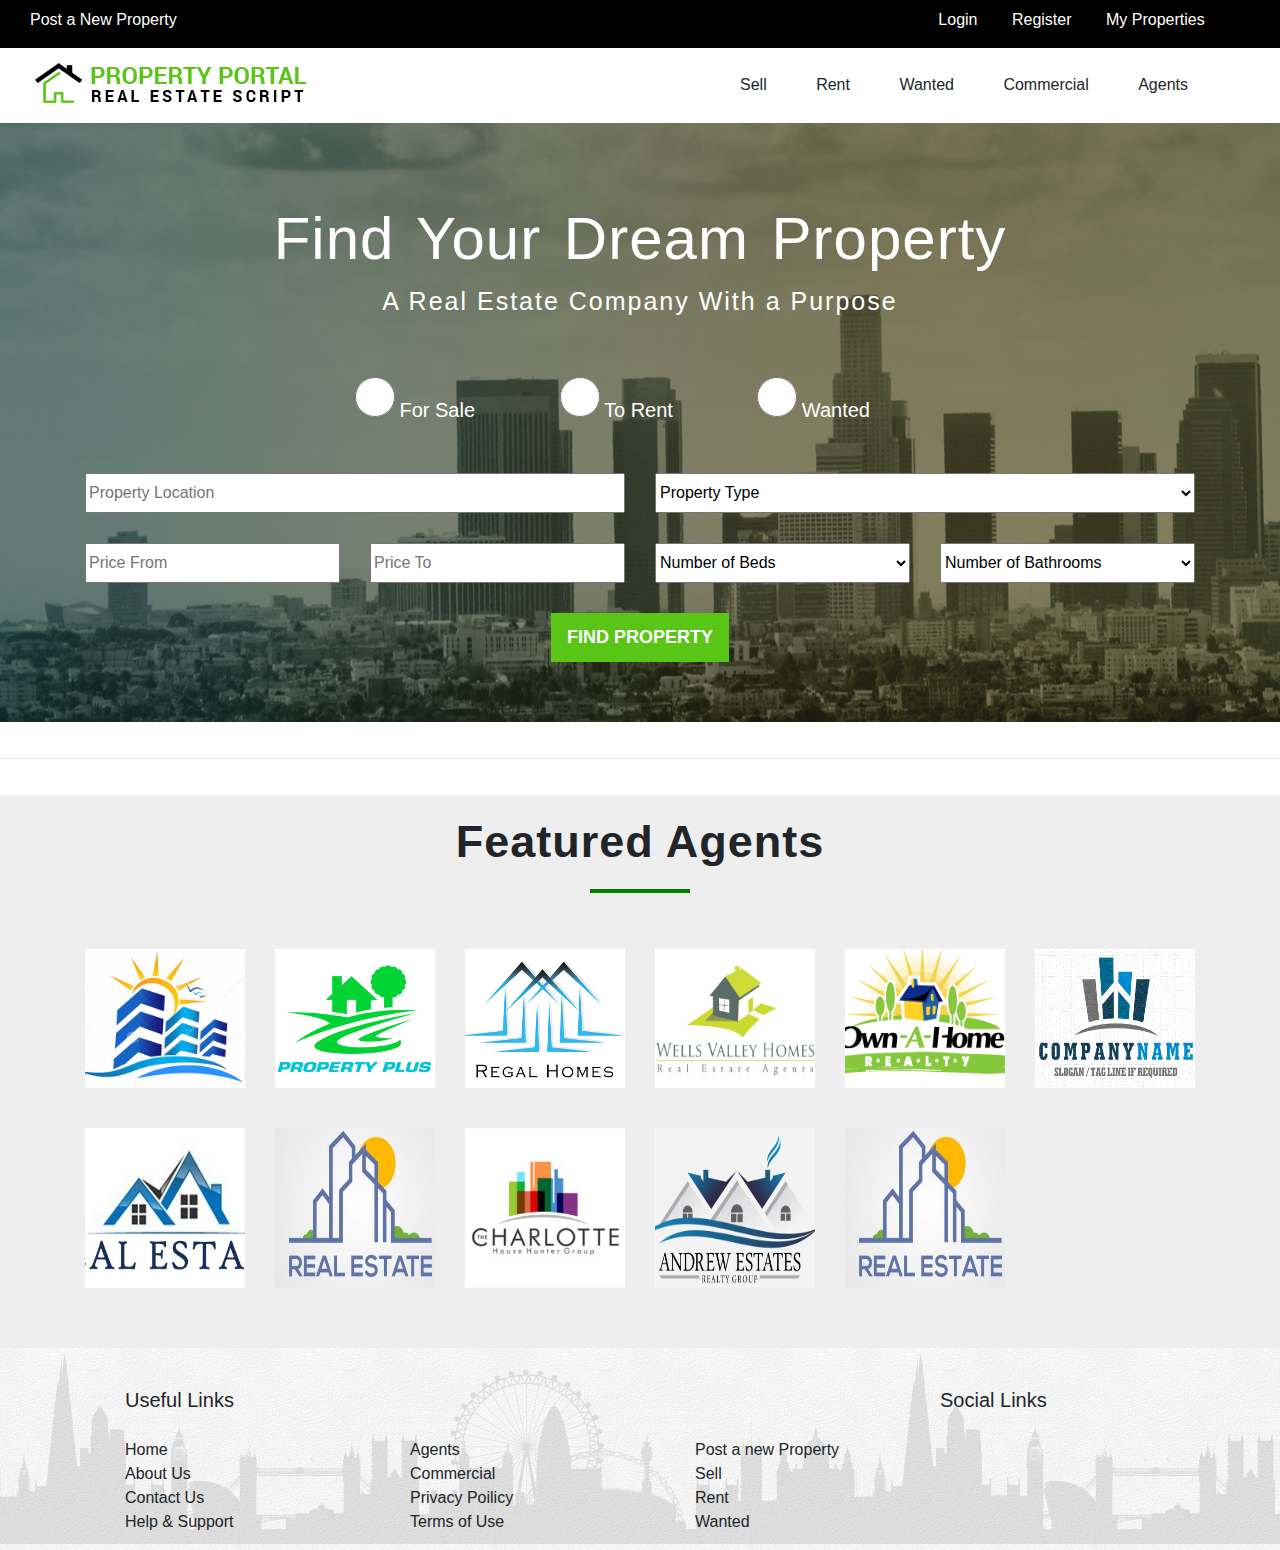
==== index.html @ 558ce14a "Desigining Home Page" ====
<!DOCTYPE html>
<html lang="en">

<head>
    <meta charset="UTF-8">
    <meta http-equiv="X-UA-Compatible" content="IE=edge">
    <meta name="viewport" content="width=device-width, initial-scale=1.0">
    <link rel="stylesheet" href="bootstrap-4.0.0\bootstrap-4.0.0\dist\css\bootstrap.min.css">
    <link rel="stylesheet" href="style.css">
    <title>Property Portal</title>
</head>

<body>
    <!-- Header & Main Links-->
    <div class="container-fluid" id="MainLink">
        <div class="row" id="MainLinks">
            <div class="col-8" id="head">
                <a href="#" class="postlink">Post a New Property</a>
            </div>
            <div class="col-4" id="head">
                <ul>
                    <li class="firstlist">Login</li>
                    <li class="firstlist">Register</li>
                    <li class="firstlist">My Properties</li>
                </ul>
            </div>
        </div>
        <div class="row" style="margin-bottom:10px;">
            <div class="col-6" style="padding-top: 15px;">
                <img id="logo" src="images/logo.png" alt="">
            </div>
            <div class="col-6" style="padding-top: 25px;">
                <ul>
                    <li class="secondList">Sell</li>
                    <li class="secondList">Rent</li>
                    <li class="secondList">Wanted</li>
                    <li class="secondList">Commercial</li>
                    <li class="secondList">Agents</li>
                </ul>
            </div>
        </div>
    </div>
    <!-- BackGround Image and Forms -->
    <div class="container-fluid" style="background:url(images/search-bg.jpg)">
        <div class="container">
            <div class="row">
                <div class="col-12">
                    <h3 id="mainHeading">Find Your Dream Property</h3>
                    <p id ="tagline">A Real Estate Company With a Purpose</p>
                </div>
            </div>
            <div class="row" style="margin-top: 40px;">
                <div class="col-2"></div>
                <div class="col-8">
                    <form action="">
                        <label>
                            <input class="radio" type="radio" value="For Sale" name="Property">
                            <span class="aboutRadio">For Sale</span>
                        </label>
                        <label>
                            <input class="radio" type="radio" value="To Rent" name="Property">
                            <span class="aboutRadio">To Rent</span>
                        </label>
                        <label>
                            <input class="radio" type="radio" value="Wanted" name="Property">
                            <span class="aboutRadio">Wanted</span>
                        </label>
                    </form>
                </div>
                <div class="col-2"></div>
            </div>
            <div class="row" style="margin-top: 40px; padding-bottom: 30px;">
                <div class="col-6">
                    <input class="first" type="text" placeholder="Property Location">
                </div>
                <div class="col-6">
                   <select class="first" name="property Type" placeholder="Propeerty Type">
                       <option value="House">Property Type</option>
                       <option value="House">Flats</option>
                       <option value="House">Farm House</option>
                       <option value="House">Residential Plots</option>
                       <option value="House">Commercial Plots</option>
                       <option value="House">Shops</option>

                   </select>
                </div>
            </div>
            <div class="row">
                <div class="col-3">
                    <input class="second"  type="text" placeholder="Price From">
                </div>
                <div class="col-3">
                    <input class="second"  type="text" placeholder="Price To">
                </div>
                <div class="col-3">
                    <select class="second" name="form">
                        <option value="0">Number of Beds</option>
                        <option value="1">1</option>
                        <option value="2">2</option>
                        <option value="3">3</option>
                        <option value="4">4</option>
                    </select>   
                </div>
                <div class="col-3">
                    <select class="second" name="form">
                        <option value="0">Number of Bathrooms</option>
                        <option value="1">1</option>
                        <option value="2">2</option>
                        <option value="3">3</option>
                        <option value="4">4</option>
                    </select> 
                </div>
            </div>
            <div class="row" style="margin-top:30px; padding-bottom: 60px;">
                <div class="col-12" style="text-align: center;">
                    <button id="button">FIND PROPERTY</button>
                </div>
            </div>
        </div>
    </div>
    <div style="padding-top:20px; padding-bottom: 20px;">
        <hr>
    </div>

    <!-- Featured Agents -->
    <div class="container-fluid" style="background-color: #EEEEEE;">
        <div class="container">
            <div class="row">
                <div class="col-12">
                    <h1 id="featuredAgents">Featured Agents</h1>
                    <hr color="green" id="partition1">
                </div>
            </div>
            <div class="row" style="margin-top:40px;">
                <div class="col-2">
                    <img src="images/agent1.png" style="width: 100%; height: 100%;" alt="">
                </div>
                <div class="col-2">
                    <img src="images/agent2.png" style="width: 100%; height: 100%;" alt="">
                </div>
                <div class="col-2">
                    <img src="images/agent3.png" style="width: 100%; height: 100%;" alt="">
                </div>
                <div class="col-2">
                    <img src="images/agent4.jpg" style="width: 100%; height: 100%;" alt="">
                </div>
                <div class="col-2">
                    <img src="images/agent5.png" style="width: 100%; height: 100%;" alt="">
                </div>
                <div class="col-2">
                    <img src="images/agent6.gif" style="width: 100%; height: 100%;" alt="">
                </div>
            </div>
            <div class="row" style="margin-top:40px; padding-bottom: 60px;">
                <div class="col-2">
                    <img src="images/agent7.jpg" style="width: 100%; height: 100%;" alt="">
                </div>
                <div class="col-2">
                    <img src="images/agent8.jpg" style="width: 100%; height: 100%;" alt="">
                </div>
                <div class="col-2">
                    <img src="images/agent9.jpg" style="width: 100%; height: 100%;" alt="">
                </div>
                <div class="col-2">
                    <img src="images/agent10.png" style="width: 100%; height: 100%;" alt="">
                </div>
                <div class="col-2">
                    <img src="images/agent11.jpg" style="width: 100%; height: 100%;" alt="">
                </div>
                <div class="col-2">

                </div>
            </div>
        </div>
    </div>
    <!-- Footer -->
    <div class="container-fluid" style="background: url(images/footer-bg.jpg);">
        <div class="container">
            <div class="row" style="padding-top:40px">
                    <div class="col-9">
                        <ul>
                            <li style="display: block;"><h5>Useful Links</h5></li>
                        </ul>  
                    </div>
                    <div class="col-3">
                        <h5>Social Links</h5>
                    </div>
            </div>
            <div class="row">
                <div class="col-3" style="padding-top: 10px;">
                    <ul>
                        <li class="footerList1">Home</li>
                        <li class="footerList1">About Us</li>
                        <li class="footerList1">Contact Us</li>
                        <li class="footerList1">Help & Support</li>
                    </ul>
                </div>
                <div class="col-3" style="padding-top: 10px;">
                    <ul>
                        <li class="footerList1">Agents</li>
                        <li class="footerList1">Commercial</li>
                        <li class="footerList1">Privacy Poilicy</li>
                        <li class="footerList1">Terms of Use</li>
                    </ul>
                </div>
                <div class="col-3" style="padding-top: 10px;">
                    <ul>
                        <li class="footerList1">Post a new Property</li>
                        <li class="footerList1">Sell</li>
                        <li class="footerList1">Rent</li>
                        <li class="footerList1">Wanted</li>
                    </ul>
                </div>
                <div class="col-3" style="padding-top: 10px;">
                </div>
            </div>
        </div>

    </div>
   
</body>

</html>
---- style.css ----
#MainLinks
{
    background-color: black;
    color: white;
}
.firstlist{
    display: inline;
    margin-left: 30px;
    cursor: pointer;
}
#head{
    padding-top: 8px;
}
.postlink
{
    color: white;
    padding-left: 15px;
}
.postlink:hover
{
    color: white;
}

#logo
{
    padding-left: 20px;
}
.secondList
{
    display: inline;
    margin-left: 45px;
    margin-top: 15px;
    text-align: center;
    cursor: pointer;
}
#mainHeading
{
    text-align: center;
    font-size: 60px;
    margin-top: 80px;
    letter-spacing: 1px;
    word-spacing: 5px;
    color: white;
}
#tagline
{
    text-align: center;
    color: white;
    font-size: 25px;
    letter-spacing: 2px;
}
.radio
{
    margin-left: 80px;
    width: 40px;
    height: 40px;
}
.aboutRadio{
    font-size: 20px;
    color: white;
}
.first{
    width: 100%;
    height: 40px;
    outline: 0;
}
.second{
    width: 100%;
    height: 40px;
    outline: 0;
}
#button{
    padding: 10px 15px;
    color: white;
    font-weight: 600;
    font-size: 18px;
    border: 1px solid #59C517;
    background-color: #59C517;
    outline: 0;
    cursor: pointer;
}


#featuredAgents
{
    text-align: center;
    font-size: 45px;
    letter-spacing: 1px;
    font-weight: 600;
    margin-top: 20px;
}
#partition1
{
    width: 100px;
    font-weight: 800;
    color: #59C517;
    height: 3px;
    margin-top: 20px;
}
.footerList1
{
    display: block;
    cursor:pointer
}
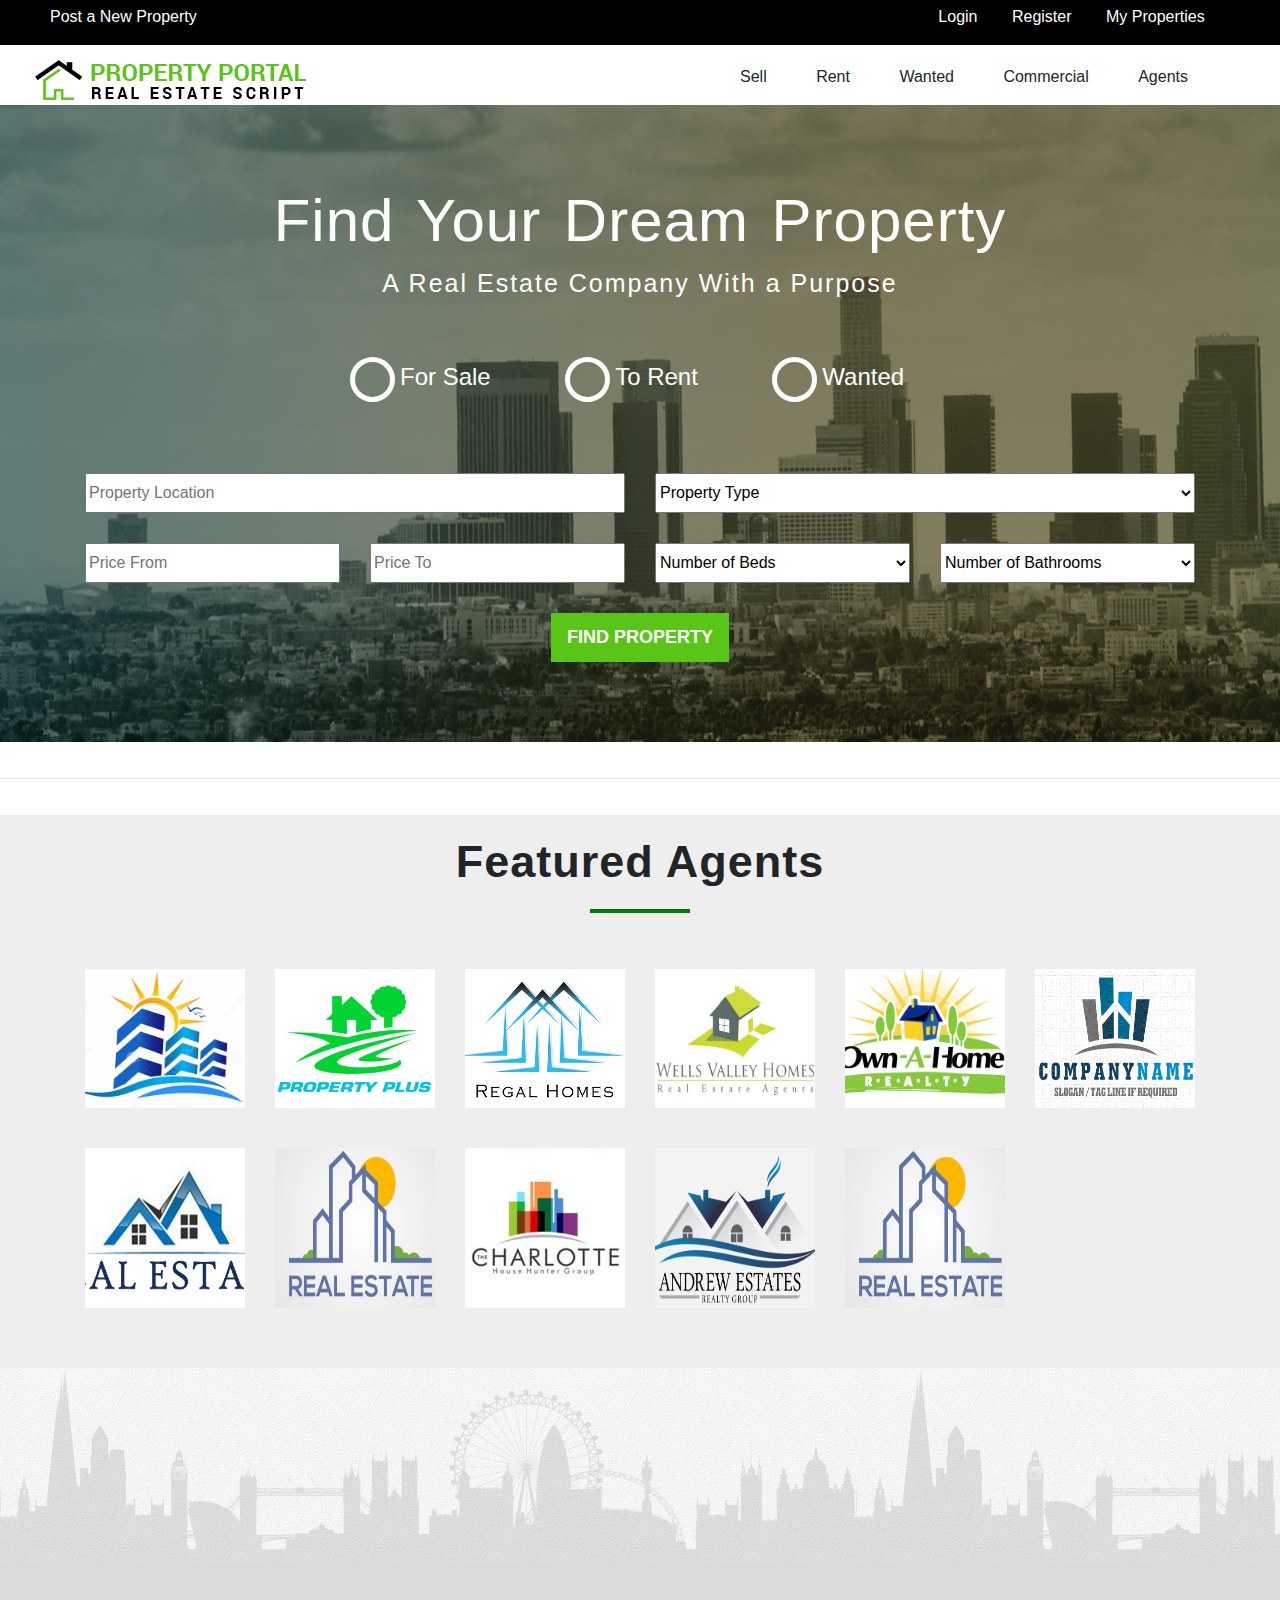
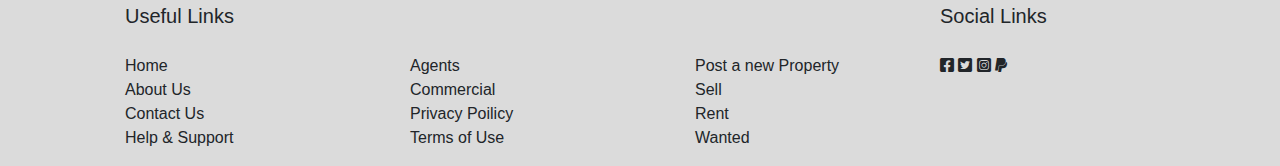
==== commit 96c82847: "Designed Home Page" ====
--- a/index.html
+++ b/index.html
@@ -7,6 +7,7 @@
     <meta name="viewport" content="width=device-width, initial-scale=1.0">
     <link rel="stylesheet" href="bootstrap-4.0.0\bootstrap-4.0.0\dist\css\bootstrap.min.css">
     <link rel="stylesheet" href="style.css">
+    <link rel="stylesheet" href="css/all.min.css">
     <title>Property Portal</title>
 </head>
 
@@ -25,11 +26,11 @@
                 </ul>
             </div>
         </div>
-        <div class="row" style="margin-bottom:10px;">
+        <div class="row" style="margin-bottom:5pxpx;">
             <div class="col-6" style="padding-top: 15px;">
                 <img id="logo" src="images/logo.png" alt="">
             </div>
-            <div class="col-6" style="padding-top: 25px;">
+            <div class="col-6" style="padding-top: 20px;">
                 <ul>
                     <li class="secondList">Sell</li>
                     <li class="secondList">Rent</li>
@@ -41,7 +42,7 @@
         </div>
     </div>
     <!-- BackGround Image and Forms -->
-    <div class="container-fluid" style="background:url(images/search-bg.jpg)">
+    <div class="container-fluid" style="background:url(images/search-bg.jpg);opacity: 1;">
         <div class="container">
             <div class="row">
                 <div class="col-12">
@@ -50,26 +51,27 @@
                 </div>
             </div>
             <div class="row" style="margin-top: 40px;">
-                <div class="col-2"></div>
-                <div class="col-8">
-                    <form action="">
-                        <label>
-                            <input class="radio" type="radio" value="For Sale" name="Property">
-                            <span class="aboutRadio">For Sale</span>
-                        </label>
-                        <label>
-                            <input class="radio" type="radio" value="To Rent" name="Property">
-                            <span class="aboutRadio">To Rent</span>
-                        </label>
-                        <label>
-                            <input class="radio" type="radio" value="Wanted" name="Property">
-                            <span class="aboutRadio">Wanted</span>
-                        </label>
-                    </form>
-                </div>
-                <div class="col-2"></div>
-            </div>
-            <div class="row" style="margin-top: 40px; padding-bottom: 30px;">
+                <div class="col-3"></div>
+                <div class="col-6">
+                   <label class="radio">
+                       <input type="radio" value="For Sale" name="property Category">
+                       For Sale
+                       <span></span>
+                   </label>
+                   <label class="radio">
+                    <input type="radio" value="To Rent" name="property Category">
+                    To Rent
+                    <span></span>
+                </label>
+                <label class="radio">
+                    <input type="radio" value="Wanted" name="property Category">
+                    Wanted
+                    <span></span>
+                </label>
+                </div>
+                <div class="col-3"></div>
+            </div>
+            <div class="row" style="margin-top: 70px; padding-bottom: 30px;">
                 <div class="col-6">
                     <input class="first" type="text" placeholder="Property Location">
                 </div>
@@ -111,7 +113,7 @@
                     </select> 
                 </div>
             </div>
-            <div class="row" style="margin-top:30px; padding-bottom: 60px;">
+            <div class="row" style="margin-top:30px; padding-bottom: 80px;">
                 <div class="col-12" style="text-align: center;">
                     <button id="button">FIND PROPERTY</button>
                 </div>
@@ -176,7 +178,18 @@
     <!-- Footer -->
     <div class="container-fluid" style="background: url(images/footer-bg.jpg);">
         <div class="container">
-            <div class="row" style="padding-top:40px">
+            <div class="row">
+                <p style="visibility: hidden;">Lorem ipsum dolor sit amet consectetur adipisicing elit. Distinctio, ipsum aspernatur. Rem eius aspernatur doloribus sit, dolores laudantium autem vero. Quidem iure dolorum ad optio soluta laudantium maxime laboriosam culpa.
+                Quasi pariatur aut, molestias atque dolorum itaque veritatis perferendis earum corrupti doloremque inventore est nesciunt dolorem repudiandae corporis repellendus facere ducimus at, illo cumque. Quas, natus. Dolorum fuga officia dolorem.
+                Asperiores dolores, ipsa recusandae cum aspernatur perspiciatis quibusdam optio, beatae culpa dolorem nulla modi eum nam nostrum rerum facilis, dolore doloribus doloremque laboriosam exercitationem mollitia! Maxime ex repudiandae repellendus vitae?
+                Repellendus perferendis, hic dolor ab dolores autem iure dolorem eius sapiente, est neque ipsam dicta, amet velit. Odio, rerum accusantium explicabo enim autem deserunt facere aperiam omnis, eaque impedit perferendis?
+                Laborum libero velit rem voluptate nobis! Veritatis necessitatibus id quasi exercitationem rem labore corporis distinctio similique maiores beatae deleniti porro voluptate adipisci nihil, mollitia dolores. Dolorem quasi atque quo porro?</p>
+            </div>
+        </div>
+    </div>
+    <div class="container-fluid" style="background-color:rgb(219, 219, 219); margin-top: -12px;">
+        <div class="container">
+            <div class="row" style="padding-top:40px;">
                     <div class="col-9">
                         <ul>
                             <li style="display: block;"><h5>Useful Links</h5></li>
@@ -212,12 +225,30 @@
                     </ul>
                 </div>
                 <div class="col-3" style="padding-top: 10px;">
-                </div>
-            </div>
-        </div>
-
-    </div>
-   
+                    <i style="cursor: pointer;" class="fab fa-facebook-square"></i>
+                    <i style="cursor: pointer;" class="fab fa-twitter-square"></i>
+                    <i style="cursor: pointer;" class="fab fa-instagram-square"></i>
+                    <i style="cursor: pointer;" class="fab fa-paypal"></i>
+                    
+                </div>
+            </div>
+        </div>
+    </div>
 </body>
 
 </html>
+
+<!-- <form action="">
+    <label>
+        <input class="radio" type="radio" value="For Sale" name="Property">
+        <span class="aboutRadio">For Sale</span>
+    </label>
+    <label>
+        <input class="radio" type="radio" value="To Rent" name="Property">
+        <span class="aboutRadio">To Rent</span>
+    </label>
+    <label>
+        <input class="radio" type="radio" value="Wanted" name="Property">
+        <span class="aboutRadio">Wanted</span>
+    </label>
+</form> -->--- a/style.css
+++ b/style.css
@@ -9,12 +9,13 @@
     cursor: pointer;
 }
 #head{
-    padding-top: 8px;
+    padding-top: 5px;
 }
 .postlink
 {
     color: white;
-    padding-left: 15px;
+    padding-left: 35px;
+    align-items: center;
 }
 .postlink:hover
 {
@@ -24,6 +25,7 @@
 #logo
 {
     padding-left: 20px;
+    cursor: pointer;
 }
 .secondList
 {
@@ -51,13 +53,52 @@
 }
 .radio
 {
-    margin-left: 80px;
-    width: 40px;
-    height: 40px;
+    font-size:24px ;
+    font-weight: 400;
+    display: inline-block;
+    vertical-align: middle;
+    color: #fff;
+    position: relative;
+    padding-left: 30px;
+    cursor: pointer;
 }
-.aboutRadio{
-    font-size: 20px;
-    color: white;
+.radio + .radio
+{
+    margin-left: 90px;
+}
+.radio input[type = "radio"]
+{
+    display: none;
+}
+.radio span
+{
+    height: 45px;
+    width: 45px;
+    border-radius: 50%;
+    border: 5px solid white;
+    display: block;
+    position: absolute;
+    top: -2px;
+    left: -20px;  
+}
+.radio span:after
+{
+    
+    content: "";
+    height:26px ;
+    width: 26px;
+    background:#59C517 ;
+    display: block;
+    position: absolute;
+    left: 50%;
+    top: 50%;
+    transform: translate(-50% , -50%) scale(0);
+    border-radius: 50%;
+    transition: 300ms ease-in-out 0s ;
+}
+.radio input[type = "radio"]:checked ~ span:after
+{
+    transform: translate(-50% , -50%) scale(1);
 }
 .first{
     width: 100%;
--- a/css/all.min.css
+++ b/css/all.min.css
@@ -0,0 +1,5 @@
+/*!
+ * Font Awesome Free 5.15.3 by @fontawesome - https://fontawesome.com
+ * License - https://fontawesome.com/license/free (Icons: CC BY 4.0, Fonts: SIL OFL 1.1, Code: MIT License)
+ */
+.fa,.fab,.fad,.fal,.far,.fas{-moz-osx-font-smoothing:grayscale;-webkit-font-smoothing:antialiased;display:inline-block;font-style:normal;font-variant:normal;text-rendering:auto;line-height:1}.fa-lg{font-size:1.33333em;line-height:.75em;vertical-align:-.0667em}.fa-xs{font-size:.75em}.fa-sm{font-size:.875em}.fa-1x{font-size:1em}.fa-2x{font-size:2em}.fa-3x{font-size:3em}.fa-4x{font-size:4em}.fa-5x{font-size:5em}.fa-6x{font-size:6em}.fa-7x{font-size:7em}.fa-8x{font-size:8em}.fa-9x{font-size:9em}.fa-10x{font-size:10em}.fa-fw{text-align:center;width:1.25em}.fa-ul{list-style-type:none;margin-left:2.5em;padding-left:0}.fa-ul>li{position:relative}.fa-li{left:-2em;position:absolute;text-align:center;width:2em;line-height:inherit}.fa-border{border:.08em solid #eee;border-radius:.1em;padding:.2em .25em .15em}.fa-pull-left{float:left}.fa-pull-right{float:right}.fa.fa-pull-left,.fab.fa-pull-left,.fal.fa-pull-left,.far.fa-pull-left,.fas.fa-pull-left{margin-right:.3em}.fa.fa-pull-right,.fab.fa-pull-right,.fal.fa-pull-right,.far.fa-pull-right,.fas.fa-pull-right{margin-left:.3em}.fa-spin{-webkit-animation:fa-spin 2s linear infinite;animation:fa-spin 2s linear infinite}.fa-pulse{-webkit-animation:fa-spin 1s steps(8) infinite;animation:fa-spin 1s steps(8) infinite}@-webkit-keyframes fa-spin{0%{-webkit-transform:rotate(0deg);transform:rotate(0deg)}to{-webkit-transform:rotate(1turn);transform:rotate(1turn)}}@keyframes fa-spin{0%{-webkit-transform:rotate(0deg);transform:rotate(0deg)}to{-webkit-transform:rotate(1turn);transform:rotate(1turn)}}.fa-rotate-90{-ms-filter:"progid:DXImageTransform.Microsoft.BasicImage(rotation=1)";-webkit-transform:rotate(90deg);transform:rotate(90deg)}.fa-rotate-180{-ms-filter:"progid:DXImageTransform.Microsoft.BasicImage(rotation=2)";-webkit-transform:rotate(180deg);transform:rotate(180deg)}.fa-rotate-270{-ms-filter:"progid:DXImageTransform.Microsoft.BasicImage(rotation=3)";-webkit-transform:rotate(270deg);transform:rotate(270deg)}.fa-flip-horizontal{-ms-filter:"progid:DXImageTransform.Microsoft.BasicImage(rotation=0, mirror=1)";-webkit-transform:scaleX(-1);transform:scaleX(-1)}.fa-flip-vertical{-webkit-transform:scaleY(-1);transform:scaleY(-1)}.fa-flip-both,.fa-flip-horizontal.fa-flip-vertical,.fa-flip-vertical{-ms-filter:"progid:DXImageTransform.Microsoft.BasicImage(rotation=2, mirror=1)"}.fa-flip-both,.fa-flip-horizontal.fa-flip-vertical{-webkit-transform:scale(-1);transform:scale(-1)}:root .fa-flip-both,:root .fa-flip-horizontal,:root .fa-flip-vertical,:root .fa-rotate-90,:root .fa-rotate-180,:root .fa-rotate-270{-webkit-filter:none;filter:none}.fa-stack{display:inline-block;height:2em;line-height:2em;position:relative;vertical-align:middle;width:2.5em}.fa-stack-1x,.fa-stack-2x{left:0;position:absolute;text-align:center;width:100%}.fa-stack-1x{line-height:inherit}.fa-stack-2x{font-size:2em}.fa-inverse{color:#fff}.fa-500px:before{content:"\f26e"}.fa-accessible-icon:before{content:"\f368"}.fa-accusoft:before{content:"\f369"}.fa-acquisitions-incorporated:before{content:"\f6af"}.fa-ad:before{content:"\f641"}.fa-address-book:before{content:"\f2b9"}.fa-address-card:before{content:"\f2bb"}.fa-adjust:before{content:"\f042"}.fa-adn:before{content:"\f170"}.fa-adversal:before{content:"\f36a"}.fa-affiliatetheme:before{content:"\f36b"}.fa-air-freshener:before{content:"\f5d0"}.fa-airbnb:before{content:"\f834"}.fa-algolia:before{content:"\f36c"}.fa-align-center:before{content:"\f037"}.fa-align-justify:before{content:"\f039"}.fa-align-left:before{content:"\f036"}.fa-align-right:before{content:"\f038"}.fa-alipay:before{content:"\f642"}.fa-allergies:before{content:"\f461"}.fa-amazon:before{content:"\f270"}.fa-amazon-pay:before{content:"\f42c"}.fa-ambulance:before{content:"\f0f9"}.fa-american-sign-language-interpreting:before{content:"\f2a3"}.fa-amilia:before{content:"\f36d"}.fa-anchor:before{content:"\f13d"}.fa-android:before{content:"\f17b"}.fa-angellist:before{content:"\f209"}.fa-angle-double-down:before{content:"\f103"}.fa-angle-double-left:before{content:"\f100"}.fa-angle-double-right:before{content:"\f101"}.fa-angle-double-up:before{content:"\f102"}.fa-angle-down:before{content:"\f107"}.fa-angle-left:before{content:"\f104"}.fa-angle-right:before{content:"\f105"}.fa-angle-up:before{content:"\f106"}.fa-angry:before{content:"\f556"}.fa-angrycreative:before{content:"\f36e"}.fa-angular:before{content:"\f420"}.fa-ankh:before{content:"\f644"}.fa-app-store:before{content:"\f36f"}.fa-app-store-ios:before{content:"\f370"}.fa-apper:before{content:"\f371"}.fa-apple:before{content:"\f179"}.fa-apple-alt:before{content:"\f5d1"}.fa-apple-pay:before{content:"\f415"}.fa-archive:before{content:"\f187"}.fa-archway:before{content:"\f557"}.fa-arrow-alt-circle-down:before{content:"\f358"}.fa-arrow-alt-circle-left:before{content:"\f359"}.fa-arrow-alt-circle-right:before{content:"\f35a"}.fa-arrow-alt-circle-up:before{content:"\f35b"}.fa-arrow-circle-down:before{content:"\f0ab"}.fa-arrow-circle-left:before{content:"\f0a8"}.fa-arrow-circle-right:before{content:"\f0a9"}.fa-arrow-circle-up:before{content:"\f0aa"}.fa-arrow-down:before{content:"\f063"}.fa-arrow-left:before{content:"\f060"}.fa-arrow-right:before{content:"\f061"}.fa-arrow-up:before{content:"\f062"}.fa-arrows-alt:before{content:"\f0b2"}.fa-arrows-alt-h:before{content:"\f337"}.fa-arrows-alt-v:before{content:"\f338"}.fa-artstation:before{content:"\f77a"}.fa-assistive-listening-systems:before{content:"\f2a2"}.fa-asterisk:before{content:"\f069"}.fa-asymmetrik:before{content:"\f372"}.fa-at:before{content:"\f1fa"}.fa-atlas:before{content:"\f558"}.fa-atlassian:before{content:"\f77b"}.fa-atom:before{content:"\f5d2"}.fa-audible:before{content:"\f373"}.fa-audio-description:before{content:"\f29e"}.fa-autoprefixer:before{content:"\f41c"}.fa-avianex:before{content:"\f374"}.fa-aviato:before{content:"\f421"}.fa-award:before{content:"\f559"}.fa-aws:before{content:"\f375"}.fa-baby:before{content:"\f77c"}.fa-baby-carriage:before{content:"\f77d"}.fa-backspace:before{content:"\f55a"}.fa-backward:before{content:"\f04a"}.fa-bacon:before{content:"\f7e5"}.fa-bacteria:before{content:"\e059"}.fa-bacterium:before{content:"\e05a"}.fa-bahai:before{content:"\f666"}.fa-balance-scale:before{content:"\f24e"}.fa-balance-scale-left:before{content:"\f515"}.fa-balance-scale-right:before{content:"\f516"}.fa-ban:before{content:"\f05e"}.fa-band-aid:before{content:"\f462"}.fa-bandcamp:before{content:"\f2d5"}.fa-barcode:before{content:"\f02a"}.fa-bars:before{content:"\f0c9"}.fa-baseball-ball:before{content:"\f433"}.fa-basketball-ball:before{content:"\f434"}.fa-bath:before{content:"\f2cd"}.fa-battery-empty:before{content:"\f244"}.fa-battery-full:before{content:"\f240"}.fa-battery-half:before{content:"\f242"}.fa-battery-quarter:before{content:"\f243"}.fa-battery-three-quarters:before{content:"\f241"}.fa-battle-net:before{content:"\f835"}.fa-bed:before{content:"\f236"}.fa-beer:before{content:"\f0fc"}.fa-behance:before{content:"\f1b4"}.fa-behance-square:before{content:"\f1b5"}.fa-bell:before{content:"\f0f3"}.fa-bell-slash:before{content:"\f1f6"}.fa-bezier-curve:before{content:"\f55b"}.fa-bible:before{content:"\f647"}.fa-bicycle:before{content:"\f206"}.fa-biking:before{content:"\f84a"}.fa-bimobject:before{content:"\f378"}.fa-binoculars:before{content:"\f1e5"}.fa-biohazard:before{content:"\f780"}.fa-birthday-cake:before{content:"\f1fd"}.fa-bitbucket:before{content:"\f171"}.fa-bitcoin:before{content:"\f379"}.fa-bity:before{content:"\f37a"}.fa-black-tie:before{content:"\f27e"}.fa-blackberry:before{content:"\f37b"}.fa-blender:before{content:"\f517"}.fa-blender-phone:before{content:"\f6b6"}.fa-blind:before{content:"\f29d"}.fa-blog:before{content:"\f781"}.fa-blogger:before{content:"\f37c"}.fa-blogger-b:before{content:"\f37d"}.fa-bluetooth:before{content:"\f293"}.fa-bluetooth-b:before{content:"\f294"}.fa-bold:before{content:"\f032"}.fa-bolt:before{content:"\f0e7"}.fa-bomb:before{content:"\f1e2"}.fa-bone:before{content:"\f5d7"}.fa-bong:before{content:"\f55c"}.fa-book:before{content:"\f02d"}.fa-book-dead:before{content:"\f6b7"}.fa-book-medical:before{content:"\f7e6"}.fa-book-open:before{content:"\f518"}.fa-book-reader:before{content:"\f5da"}.fa-bookmark:before{content:"\f02e"}.fa-bootstrap:before{content:"\f836"}.fa-border-all:before{content:"\f84c"}.fa-border-none:before{content:"\f850"}.fa-border-style:before{content:"\f853"}.fa-bowling-ball:before{content:"\f436"}.fa-box:before{content:"\f466"}.fa-box-open:before{content:"\f49e"}.fa-box-tissue:before{content:"\e05b"}.fa-boxes:before{content:"\f468"}.fa-braille:before{content:"\f2a1"}.fa-brain:before{content:"\f5dc"}.fa-bread-slice:before{content:"\f7ec"}.fa-briefcase:before{content:"\f0b1"}.fa-briefcase-medical:before{content:"\f469"}.fa-broadcast-tower:before{content:"\f519"}.fa-broom:before{content:"\f51a"}.fa-brush:before{content:"\f55d"}.fa-btc:before{content:"\f15a"}.fa-buffer:before{content:"\f837"}.fa-bug:before{content:"\f188"}.fa-building:before{content:"\f1ad"}.fa-bullhorn:before{content:"\f0a1"}.fa-bullseye:before{content:"\f140"}.fa-burn:before{content:"\f46a"}.fa-buromobelexperte:before{content:"\f37f"}.fa-bus:before{content:"\f207"}.fa-bus-alt:before{content:"\f55e"}.fa-business-time:before{content:"\f64a"}.fa-buy-n-large:before{content:"\f8a6"}.fa-buysellads:before{content:"\f20d"}.fa-calculator:before{content:"\f1ec"}.fa-calendar:before{content:"\f133"}.fa-calendar-alt:before{content:"\f073"}.fa-calendar-check:before{content:"\f274"}.fa-calendar-day:before{content:"\f783"}.fa-calendar-minus:before{content:"\f272"}.fa-calendar-plus:before{content:"\f271"}.fa-calendar-times:before{content:"\f273"}.fa-calendar-week:before{content:"\f784"}.fa-camera:before{content:"\f030"}.fa-camera-retro:before{content:"\f083"}.fa-campground:before{content:"\f6bb"}.fa-canadian-maple-leaf:before{content:"\f785"}.fa-candy-cane:before{content:"\f786"}.fa-cannabis:before{content:"\f55f"}.fa-capsules:before{content:"\f46b"}.fa-car:before{content:"\f1b9"}.fa-car-alt:before{content:"\f5de"}.fa-car-battery:before{content:"\f5df"}.fa-car-crash:before{content:"\f5e1"}.fa-car-side:before{content:"\f5e4"}.fa-caravan:before{content:"\f8ff"}.fa-caret-down:before{content:"\f0d7"}.fa-caret-left:before{content:"\f0d9"}.fa-caret-right:before{content:"\f0da"}.fa-caret-square-down:before{content:"\f150"}.fa-caret-square-left:before{content:"\f191"}.fa-caret-square-right:before{content:"\f152"}.fa-caret-square-up:before{content:"\f151"}.fa-caret-up:before{content:"\f0d8"}.fa-carrot:before{content:"\f787"}.fa-cart-arrow-down:before{content:"\f218"}.fa-cart-plus:before{content:"\f217"}.fa-cash-register:before{content:"\f788"}.fa-cat:before{content:"\f6be"}.fa-cc-amazon-pay:before{content:"\f42d"}.fa-cc-amex:before{content:"\f1f3"}.fa-cc-apple-pay:before{content:"\f416"}.fa-cc-diners-club:before{content:"\f24c"}.fa-cc-discover:before{content:"\f1f2"}.fa-cc-jcb:before{content:"\f24b"}.fa-cc-mastercard:before{content:"\f1f1"}.fa-cc-paypal:before{content:"\f1f4"}.fa-cc-stripe:before{content:"\f1f5"}.fa-cc-visa:before{content:"\f1f0"}.fa-centercode:before{content:"\f380"}.fa-centos:before{content:"\f789"}.fa-certificate:before{content:"\f0a3"}.fa-chair:before{content:"\f6c0"}.fa-chalkboard:before{content:"\f51b"}.fa-chalkboard-teacher:before{content:"\f51c"}.fa-charging-station:before{content:"\f5e7"}.fa-chart-area:before{content:"\f1fe"}.fa-chart-bar:before{content:"\f080"}.fa-chart-line:before{content:"\f201"}.fa-chart-pie:before{content:"\f200"}.fa-check:before{content:"\f00c"}.fa-check-circle:before{content:"\f058"}.fa-check-double:before{content:"\f560"}.fa-check-square:before{content:"\f14a"}.fa-cheese:before{content:"\f7ef"}.fa-chess:before{content:"\f439"}.fa-chess-bishop:before{content:"\f43a"}.fa-chess-board:before{content:"\f43c"}.fa-chess-king:before{content:"\f43f"}.fa-chess-knight:before{content:"\f441"}.fa-chess-pawn:before{content:"\f443"}.fa-chess-queen:before{content:"\f445"}.fa-chess-rook:before{content:"\f447"}.fa-chevron-circle-down:before{content:"\f13a"}.fa-chevron-circle-left:before{content:"\f137"}.fa-chevron-circle-right:before{content:"\f138"}.fa-chevron-circle-up:before{content:"\f139"}.fa-chevron-down:before{content:"\f078"}.fa-chevron-left:before{content:"\f053"}.fa-chevron-right:before{content:"\f054"}.fa-chevron-up:before{content:"\f077"}.fa-child:before{content:"\f1ae"}.fa-chrome:before{content:"\f268"}.fa-chromecast:before{content:"\f838"}.fa-church:before{content:"\f51d"}.fa-circle:before{content:"\f111"}.fa-circle-notch:before{content:"\f1ce"}.fa-city:before{content:"\f64f"}.fa-clinic-medical:before{content:"\f7f2"}.fa-clipboard:before{content:"\f328"}.fa-clipboard-check:before{content:"\f46c"}.fa-clipboard-list:before{content:"\f46d"}.fa-clock:before{content:"\f017"}.fa-clone:before{content:"\f24d"}.fa-closed-captioning:before{content:"\f20a"}.fa-cloud:before{content:"\f0c2"}.fa-cloud-download-alt:before{content:"\f381"}.fa-cloud-meatball:before{content:"\f73b"}.fa-cloud-moon:before{content:"\f6c3"}.fa-cloud-moon-rain:before{content:"\f73c"}.fa-cloud-rain:before{content:"\f73d"}.fa-cloud-showers-heavy:before{content:"\f740"}.fa-cloud-sun:before{content:"\f6c4"}.fa-cloud-sun-rain:before{content:"\f743"}.fa-cloud-upload-alt:before{content:"\f382"}.fa-cloudflare:before{content:"\e07d"}.fa-cloudscale:before{content:"\f383"}.fa-cloudsmith:before{content:"\f384"}.fa-cloudversify:before{content:"\f385"}.fa-cocktail:before{content:"\f561"}.fa-code:before{content:"\f121"}.fa-code-branch:before{content:"\f126"}.fa-codepen:before{content:"\f1cb"}.fa-codiepie:before{content:"\f284"}.fa-coffee:before{content:"\f0f4"}.fa-cog:before{content:"\f013"}.fa-cogs:before{content:"\f085"}.fa-coins:before{content:"\f51e"}.fa-columns:before{content:"\f0db"}.fa-comment:before{content:"\f075"}.fa-comment-alt:before{content:"\f27a"}.fa-comment-dollar:before{content:"\f651"}.fa-comment-dots:before{content:"\f4ad"}.fa-comment-medical:before{content:"\f7f5"}.fa-comment-slash:before{content:"\f4b3"}.fa-comments:before{content:"\f086"}.fa-comments-dollar:before{content:"\f653"}.fa-compact-disc:before{content:"\f51f"}.fa-compass:before{content:"\f14e"}.fa-compress:before{content:"\f066"}.fa-compress-alt:before{content:"\f422"}.fa-compress-arrows-alt:before{content:"\f78c"}.fa-concierge-bell:before{content:"\f562"}.fa-confluence:before{content:"\f78d"}.fa-connectdevelop:before{content:"\f20e"}.fa-contao:before{content:"\f26d"}.fa-cookie:before{content:"\f563"}.fa-cookie-bite:before{content:"\f564"}.fa-copy:before{content:"\f0c5"}.fa-copyright:before{content:"\f1f9"}.fa-cotton-bureau:before{content:"\f89e"}.fa-couch:before{content:"\f4b8"}.fa-cpanel:before{content:"\f388"}.fa-creative-commons:before{content:"\f25e"}.fa-creative-commons-by:before{content:"\f4e7"}.fa-creative-commons-nc:before{content:"\f4e8"}.fa-creative-commons-nc-eu:before{content:"\f4e9"}.fa-creative-commons-nc-jp:before{content:"\f4ea"}.fa-creative-commons-nd:before{content:"\f4eb"}.fa-creative-commons-pd:before{content:"\f4ec"}.fa-creative-commons-pd-alt:before{content:"\f4ed"}.fa-creative-commons-remix:before{content:"\f4ee"}.fa-creative-commons-sa:before{content:"\f4ef"}.fa-creative-commons-sampling:before{content:"\f4f0"}.fa-creative-commons-sampling-plus:before{content:"\f4f1"}.fa-creative-commons-share:before{content:"\f4f2"}.fa-creative-commons-zero:before{content:"\f4f3"}.fa-credit-card:before{content:"\f09d"}.fa-critical-role:before{content:"\f6c9"}.fa-crop:before{content:"\f125"}.fa-crop-alt:before{content:"\f565"}.fa-cross:before{content:"\f654"}.fa-crosshairs:before{content:"\f05b"}.fa-crow:before{content:"\f520"}.fa-crown:before{content:"\f521"}.fa-crutch:before{content:"\f7f7"}.fa-css3:before{content:"\f13c"}.fa-css3-alt:before{content:"\f38b"}.fa-cube:before{content:"\f1b2"}.fa-cubes:before{content:"\f1b3"}.fa-cut:before{content:"\f0c4"}.fa-cuttlefish:before{content:"\f38c"}.fa-d-and-d:before{content:"\f38d"}.fa-d-and-d-beyond:before{content:"\f6ca"}.fa-dailymotion:before{content:"\e052"}.fa-dashcube:before{content:"\f210"}.fa-database:before{content:"\f1c0"}.fa-deaf:before{content:"\f2a4"}.fa-deezer:before{content:"\e077"}.fa-delicious:before{content:"\f1a5"}.fa-democrat:before{content:"\f747"}.fa-deploydog:before{content:"\f38e"}.fa-deskpro:before{content:"\f38f"}.fa-desktop:before{content:"\f108"}.fa-dev:before{content:"\f6cc"}.fa-deviantart:before{content:"\f1bd"}.fa-dharmachakra:before{content:"\f655"}.fa-dhl:before{content:"\f790"}.fa-diagnoses:before{content:"\f470"}.fa-diaspora:before{content:"\f791"}.fa-dice:before{content:"\f522"}.fa-dice-d20:before{content:"\f6cf"}.fa-dice-d6:before{content:"\f6d1"}.fa-dice-five:before{content:"\f523"}.fa-dice-four:before{content:"\f524"}.fa-dice-one:before{content:"\f525"}.fa-dice-six:before{content:"\f526"}.fa-dice-three:before{content:"\f527"}.fa-dice-two:before{content:"\f528"}.fa-digg:before{content:"\f1a6"}.fa-digital-ocean:before{content:"\f391"}.fa-digital-tachograph:before{content:"\f566"}.fa-directions:before{content:"\f5eb"}.fa-discord:before{content:"\f392"}.fa-discourse:before{content:"\f393"}.fa-disease:before{content:"\f7fa"}.fa-divide:before{content:"\f529"}.fa-dizzy:before{content:"\f567"}.fa-dna:before{content:"\f471"}.fa-dochub:before{content:"\f394"}.fa-docker:before{content:"\f395"}.fa-dog:before{content:"\f6d3"}.fa-dollar-sign:before{content:"\f155"}.fa-dolly:before{content:"\f472"}.fa-dolly-flatbed:before{content:"\f474"}.fa-donate:before{content:"\f4b9"}.fa-door-closed:before{content:"\f52a"}.fa-door-open:before{content:"\f52b"}.fa-dot-circle:before{content:"\f192"}.fa-dove:before{content:"\f4ba"}.fa-download:before{content:"\f019"}.fa-draft2digital:before{content:"\f396"}.fa-drafting-compass:before{content:"\f568"}.fa-dragon:before{content:"\f6d5"}.fa-draw-polygon:before{content:"\f5ee"}.fa-dribbble:before{content:"\f17d"}.fa-dribbble-square:before{content:"\f397"}.fa-dropbox:before{content:"\f16b"}.fa-drum:before{content:"\f569"}.fa-drum-steelpan:before{content:"\f56a"}.fa-drumstick-bite:before{content:"\f6d7"}.fa-drupal:before{content:"\f1a9"}.fa-dumbbell:before{content:"\f44b"}.fa-dumpster:before{content:"\f793"}.fa-dumpster-fire:before{content:"\f794"}.fa-dungeon:before{content:"\f6d9"}.fa-dyalog:before{content:"\f399"}.fa-earlybirds:before{content:"\f39a"}.fa-ebay:before{content:"\f4f4"}.fa-edge:before{content:"\f282"}.fa-edge-legacy:before{content:"\e078"}.fa-edit:before{content:"\f044"}.fa-egg:before{content:"\f7fb"}.fa-eject:before{content:"\f052"}.fa-elementor:before{content:"\f430"}.fa-ellipsis-h:before{content:"\f141"}.fa-ellipsis-v:before{content:"\f142"}.fa-ello:before{content:"\f5f1"}.fa-ember:before{content:"\f423"}.fa-empire:before{content:"\f1d1"}.fa-envelope:before{content:"\f0e0"}.fa-envelope-open:before{content:"\f2b6"}.fa-envelope-open-text:before{content:"\f658"}.fa-envelope-square:before{content:"\f199"}.fa-envira:before{content:"\f299"}.fa-equals:before{content:"\f52c"}.fa-eraser:before{content:"\f12d"}.fa-erlang:before{content:"\f39d"}.fa-ethereum:before{content:"\f42e"}.fa-ethernet:before{content:"\f796"}.fa-etsy:before{content:"\f2d7"}.fa-euro-sign:before{content:"\f153"}.fa-evernote:before{content:"\f839"}.fa-exchange-alt:before{content:"\f362"}.fa-exclamation:before{content:"\f12a"}.fa-exclamation-circle:before{content:"\f06a"}.fa-exclamation-triangle:before{content:"\f071"}.fa-expand:before{content:"\f065"}.fa-expand-alt:before{content:"\f424"}.fa-expand-arrows-alt:before{content:"\f31e"}.fa-expeditedssl:before{content:"\f23e"}.fa-external-link-alt:before{content:"\f35d"}.fa-external-link-square-alt:before{content:"\f360"}.fa-eye:before{content:"\f06e"}.fa-eye-dropper:before{content:"\f1fb"}.fa-eye-slash:before{content:"\f070"}.fa-facebook:before{content:"\f09a"}.fa-facebook-f:before{content:"\f39e"}.fa-facebook-messenger:before{content:"\f39f"}.fa-facebook-square:before{content:"\f082"}.fa-fan:before{content:"\f863"}.fa-fantasy-flight-games:before{content:"\f6dc"}.fa-fast-backward:before{content:"\f049"}.fa-fast-forward:before{content:"\f050"}.fa-faucet:before{content:"\e005"}.fa-fax:before{content:"\f1ac"}.fa-feather:before{content:"\f52d"}.fa-feather-alt:before{content:"\f56b"}.fa-fedex:before{content:"\f797"}.fa-fedora:before{content:"\f798"}.fa-female:before{content:"\f182"}.fa-fighter-jet:before{content:"\f0fb"}.fa-figma:before{content:"\f799"}.fa-file:before{content:"\f15b"}.fa-file-alt:before{content:"\f15c"}.fa-file-archive:before{content:"\f1c6"}.fa-file-audio:before{content:"\f1c7"}.fa-file-code:before{content:"\f1c9"}.fa-file-contract:before{content:"\f56c"}.fa-file-csv:before{content:"\f6dd"}.fa-file-download:before{content:"\f56d"}.fa-file-excel:before{content:"\f1c3"}.fa-file-export:before{content:"\f56e"}.fa-file-image:before{content:"\f1c5"}.fa-file-import:before{content:"\f56f"}.fa-file-invoice:before{content:"\f570"}.fa-file-invoice-dollar:before{content:"\f571"}.fa-file-medical:before{content:"\f477"}.fa-file-medical-alt:before{content:"\f478"}.fa-file-pdf:before{content:"\f1c1"}.fa-file-powerpoint:before{content:"\f1c4"}.fa-file-prescription:before{content:"\f572"}.fa-file-signature:before{content:"\f573"}.fa-file-upload:before{content:"\f574"}.fa-file-video:before{content:"\f1c8"}.fa-file-word:before{content:"\f1c2"}.fa-fill:before{content:"\f575"}.fa-fill-drip:before{content:"\f576"}.fa-film:before{content:"\f008"}.fa-filter:before{content:"\f0b0"}.fa-fingerprint:before{content:"\f577"}.fa-fire:before{content:"\f06d"}.fa-fire-alt:before{content:"\f7e4"}.fa-fire-extinguisher:before{content:"\f134"}.fa-firefox:before{content:"\f269"}.fa-firefox-browser:before{content:"\e007"}.fa-first-aid:before{content:"\f479"}.fa-first-order:before{content:"\f2b0"}.fa-first-order-alt:before{content:"\f50a"}.fa-firstdraft:before{content:"\f3a1"}.fa-fish:before{content:"\f578"}.fa-fist-raised:before{content:"\f6de"}.fa-flag:before{content:"\f024"}.fa-flag-checkered:before{content:"\f11e"}.fa-flag-usa:before{content:"\f74d"}.fa-flask:before{content:"\f0c3"}.fa-flickr:before{content:"\f16e"}.fa-flipboard:before{content:"\f44d"}.fa-flushed:before{content:"\f579"}.fa-fly:before{content:"\f417"}.fa-folder:before{content:"\f07b"}.fa-folder-minus:before{content:"\f65d"}.fa-folder-open:before{content:"\f07c"}.fa-folder-plus:before{content:"\f65e"}.fa-font:before{content:"\f031"}.fa-font-awesome:before{content:"\f2b4"}.fa-font-awesome-alt:before{content:"\f35c"}.fa-font-awesome-flag:before{content:"\f425"}.fa-font-awesome-logo-full:before{content:"\f4e6"}.fa-fonticons:before{content:"\f280"}.fa-fonticons-fi:before{content:"\f3a2"}.fa-football-ball:before{content:"\f44e"}.fa-fort-awesome:before{content:"\f286"}.fa-fort-awesome-alt:before{content:"\f3a3"}.fa-forumbee:before{content:"\f211"}.fa-forward:before{content:"\f04e"}.fa-foursquare:before{content:"\f180"}.fa-free-code-camp:before{content:"\f2c5"}.fa-freebsd:before{content:"\f3a4"}.fa-frog:before{content:"\f52e"}.fa-frown:before{content:"\f119"}.fa-frown-open:before{content:"\f57a"}.fa-fulcrum:before{content:"\f50b"}.fa-funnel-dollar:before{content:"\f662"}.fa-futbol:before{content:"\f1e3"}.fa-galactic-republic:before{content:"\f50c"}.fa-galactic-senate:before{content:"\f50d"}.fa-gamepad:before{content:"\f11b"}.fa-gas-pump:before{content:"\f52f"}.fa-gavel:before{content:"\f0e3"}.fa-gem:before{content:"\f3a5"}.fa-genderless:before{content:"\f22d"}.fa-get-pocket:before{content:"\f265"}.fa-gg:before{content:"\f260"}.fa-gg-circle:before{content:"\f261"}.fa-ghost:before{content:"\f6e2"}.fa-gift:before{content:"\f06b"}.fa-gifts:before{content:"\f79c"}.fa-git:before{content:"\f1d3"}.fa-git-alt:before{content:"\f841"}.fa-git-square:before{content:"\f1d2"}.fa-github:before{content:"\f09b"}.fa-github-alt:before{content:"\f113"}.fa-github-square:before{content:"\f092"}.fa-gitkraken:before{content:"\f3a6"}.fa-gitlab:before{content:"\f296"}.fa-gitter:before{content:"\f426"}.fa-glass-cheers:before{content:"\f79f"}.fa-glass-martini:before{content:"\f000"}.fa-glass-martini-alt:before{content:"\f57b"}.fa-glass-whiskey:before{content:"\f7a0"}.fa-glasses:before{content:"\f530"}.fa-glide:before{content:"\f2a5"}.fa-glide-g:before{content:"\f2a6"}.fa-globe:before{content:"\f0ac"}.fa-globe-africa:before{content:"\f57c"}.fa-globe-americas:before{content:"\f57d"}.fa-globe-asia:before{content:"\f57e"}.fa-globe-europe:before{content:"\f7a2"}.fa-gofore:before{content:"\f3a7"}.fa-golf-ball:before{content:"\f450"}.fa-goodreads:before{content:"\f3a8"}.fa-goodreads-g:before{content:"\f3a9"}.fa-google:before{content:"\f1a0"}.fa-google-drive:before{content:"\f3aa"}.fa-google-pay:before{content:"\e079"}.fa-google-play:before{content:"\f3ab"}.fa-google-plus:before{content:"\f2b3"}.fa-google-plus-g:before{content:"\f0d5"}.fa-google-plus-square:before{content:"\f0d4"}.fa-google-wallet:before{content:"\f1ee"}.fa-gopuram:before{content:"\f664"}.fa-graduation-cap:before{content:"\f19d"}.fa-gratipay:before{content:"\f184"}.fa-grav:before{content:"\f2d6"}.fa-greater-than:before{content:"\f531"}.fa-greater-than-equal:before{content:"\f532"}.fa-grimace:before{content:"\f57f"}.fa-grin:before{content:"\f580"}.fa-grin-alt:before{content:"\f581"}.fa-grin-beam:before{content:"\f582"}.fa-grin-beam-sweat:before{content:"\f583"}.fa-grin-hearts:before{content:"\f584"}.fa-grin-squint:before{content:"\f585"}.fa-grin-squint-tears:before{content:"\f586"}.fa-grin-stars:before{content:"\f587"}.fa-grin-tears:before{content:"\f588"}.fa-grin-tongue:before{content:"\f589"}.fa-grin-tongue-squint:before{content:"\f58a"}.fa-grin-tongue-wink:before{content:"\f58b"}.fa-grin-wink:before{content:"\f58c"}.fa-grip-horizontal:before{content:"\f58d"}.fa-grip-lines:before{content:"\f7a4"}.fa-grip-lines-vertical:before{content:"\f7a5"}.fa-grip-vertical:before{content:"\f58e"}.fa-gripfire:before{content:"\f3ac"}.fa-grunt:before{content:"\f3ad"}.fa-guilded:before{content:"\e07e"}.fa-guitar:before{content:"\f7a6"}.fa-gulp:before{content:"\f3ae"}.fa-h-square:before{content:"\f0fd"}.fa-hacker-news:before{content:"\f1d4"}.fa-hacker-news-square:before{content:"\f3af"}.fa-hackerrank:before{content:"\f5f7"}.fa-hamburger:before{content:"\f805"}.fa-hammer:before{content:"\f6e3"}.fa-hamsa:before{content:"\f665"}.fa-hand-holding:before{content:"\f4bd"}.fa-hand-holding-heart:before{content:"\f4be"}.fa-hand-holding-medical:before{content:"\e05c"}.fa-hand-holding-usd:before{content:"\f4c0"}.fa-hand-holding-water:before{content:"\f4c1"}.fa-hand-lizard:before{content:"\f258"}.fa-hand-middle-finger:before{content:"\f806"}.fa-hand-paper:before{content:"\f256"}.fa-hand-peace:before{content:"\f25b"}.fa-hand-point-down:before{content:"\f0a7"}.fa-hand-point-left:before{content:"\f0a5"}.fa-hand-point-right:before{content:"\f0a4"}.fa-hand-point-up:before{content:"\f0a6"}.fa-hand-pointer:before{content:"\f25a"}.fa-hand-rock:before{content:"\f255"}.fa-hand-scissors:before{content:"\f257"}.fa-hand-sparkles:before{content:"\e05d"}.fa-hand-spock:before{content:"\f259"}.fa-hands:before{content:"\f4c2"}.fa-hands-helping:before{content:"\f4c4"}.fa-hands-wash:before{content:"\e05e"}.fa-handshake:before{content:"\f2b5"}.fa-handshake-alt-slash:before{content:"\e05f"}.fa-handshake-slash:before{content:"\e060"}.fa-hanukiah:before{content:"\f6e6"}.fa-hard-hat:before{content:"\f807"}.fa-hashtag:before{content:"\f292"}.fa-hat-cowboy:before{content:"\f8c0"}.fa-hat-cowboy-side:before{content:"\f8c1"}.fa-hat-wizard:before{content:"\f6e8"}.fa-hdd:before{content:"\f0a0"}.fa-head-side-cough:before{content:"\e061"}.fa-head-side-cough-slash:before{content:"\e062"}.fa-head-side-mask:before{content:"\e063"}.fa-head-side-virus:before{content:"\e064"}.fa-heading:before{content:"\f1dc"}.fa-headphones:before{content:"\f025"}.fa-headphones-alt:before{content:"\f58f"}.fa-headset:before{content:"\f590"}.fa-heart:before{content:"\f004"}.fa-heart-broken:before{content:"\f7a9"}.fa-heartbeat:before{content:"\f21e"}.fa-helicopter:before{content:"\f533"}.fa-highlighter:before{content:"\f591"}.fa-hiking:before{content:"\f6ec"}.fa-hippo:before{content:"\f6ed"}.fa-hips:before{content:"\f452"}.fa-hire-a-helper:before{content:"\f3b0"}.fa-history:before{content:"\f1da"}.fa-hive:before{content:"\e07f"}.fa-hockey-puck:before{content:"\f453"}.fa-holly-berry:before{content:"\f7aa"}.fa-home:before{content:"\f015"}.fa-hooli:before{content:"\f427"}.fa-hornbill:before{content:"\f592"}.fa-horse:before{content:"\f6f0"}.fa-horse-head:before{content:"\f7ab"}.fa-hospital:before{content:"\f0f8"}.fa-hospital-alt:before{content:"\f47d"}.fa-hospital-symbol:before{content:"\f47e"}.fa-hospital-user:before{content:"\f80d"}.fa-hot-tub:before{content:"\f593"}.fa-hotdog:before{content:"\f80f"}.fa-hotel:before{content:"\f594"}.fa-hotjar:before{content:"\f3b1"}.fa-hourglass:before{content:"\f254"}.fa-hourglass-end:before{content:"\f253"}.fa-hourglass-half:before{content:"\f252"}.fa-hourglass-start:before{content:"\f251"}.fa-house-damage:before{content:"\f6f1"}.fa-house-user:before{content:"\e065"}.fa-houzz:before{content:"\f27c"}.fa-hryvnia:before{content:"\f6f2"}.fa-html5:before{content:"\f13b"}.fa-hubspot:before{content:"\f3b2"}.fa-i-cursor:before{content:"\f246"}.fa-ice-cream:before{content:"\f810"}.fa-icicles:before{content:"\f7ad"}.fa-icons:before{content:"\f86d"}.fa-id-badge:before{content:"\f2c1"}.fa-id-card:before{content:"\f2c2"}.fa-id-card-alt:before{content:"\f47f"}.fa-ideal:before{content:"\e013"}.fa-igloo:before{content:"\f7ae"}.fa-image:before{content:"\f03e"}.fa-images:before{content:"\f302"}.fa-imdb:before{content:"\f2d8"}.fa-inbox:before{content:"\f01c"}.fa-indent:before{content:"\f03c"}.fa-industry:before{content:"\f275"}.fa-infinity:before{content:"\f534"}.fa-info:before{content:"\f129"}.fa-info-circle:before{content:"\f05a"}.fa-innosoft:before{content:"\e080"}.fa-instagram:before{content:"\f16d"}.fa-instagram-square:before{content:"\e055"}.fa-instalod:before{content:"\e081"}.fa-intercom:before{content:"\f7af"}.fa-internet-explorer:before{content:"\f26b"}.fa-invision:before{content:"\f7b0"}.fa-ioxhost:before{content:"\f208"}.fa-italic:before{content:"\f033"}.fa-itch-io:before{content:"\f83a"}.fa-itunes:before{content:"\f3b4"}.fa-itunes-note:before{content:"\f3b5"}.fa-java:before{content:"\f4e4"}.fa-jedi:before{content:"\f669"}.fa-jedi-order:before{content:"\f50e"}.fa-jenkins:before{content:"\f3b6"}.fa-jira:before{content:"\f7b1"}.fa-joget:before{content:"\f3b7"}.fa-joint:before{content:"\f595"}.fa-joomla:before{content:"\f1aa"}.fa-journal-whills:before{content:"\f66a"}.fa-js:before{content:"\f3b8"}.fa-js-square:before{content:"\f3b9"}.fa-jsfiddle:before{content:"\f1cc"}.fa-kaaba:before{content:"\f66b"}.fa-kaggle:before{content:"\f5fa"}.fa-key:before{content:"\f084"}.fa-keybase:before{content:"\f4f5"}.fa-keyboard:before{content:"\f11c"}.fa-keycdn:before{content:"\f3ba"}.fa-khanda:before{content:"\f66d"}.fa-kickstarter:before{content:"\f3bb"}.fa-kickstarter-k:before{content:"\f3bc"}.fa-kiss:before{content:"\f596"}.fa-kiss-beam:before{content:"\f597"}.fa-kiss-wink-heart:before{content:"\f598"}.fa-kiwi-bird:before{content:"\f535"}.fa-korvue:before{content:"\f42f"}.fa-landmark:before{content:"\f66f"}.fa-language:before{content:"\f1ab"}.fa-laptop:before{content:"\f109"}.fa-laptop-code:before{content:"\f5fc"}.fa-laptop-house:before{content:"\e066"}.fa-laptop-medical:before{content:"\f812"}.fa-laravel:before{content:"\f3bd"}.fa-lastfm:before{content:"\f202"}.fa-lastfm-square:before{content:"\f203"}.fa-laugh:before{content:"\f599"}.fa-laugh-beam:before{content:"\f59a"}.fa-laugh-squint:before{content:"\f59b"}.fa-laugh-wink:before{content:"\f59c"}.fa-layer-group:before{content:"\f5fd"}.fa-leaf:before{content:"\f06c"}.fa-leanpub:before{content:"\f212"}.fa-lemon:before{content:"\f094"}.fa-less:before{content:"\f41d"}.fa-less-than:before{content:"\f536"}.fa-less-than-equal:before{content:"\f537"}.fa-level-down-alt:before{content:"\f3be"}.fa-level-up-alt:before{content:"\f3bf"}.fa-life-ring:before{content:"\f1cd"}.fa-lightbulb:before{content:"\f0eb"}.fa-line:before{content:"\f3c0"}.fa-link:before{content:"\f0c1"}.fa-linkedin:before{content:"\f08c"}.fa-linkedin-in:before{content:"\f0e1"}.fa-linode:before{content:"\f2b8"}.fa-linux:before{content:"\f17c"}.fa-lira-sign:before{content:"\f195"}.fa-list:before{content:"\f03a"}.fa-list-alt:before{content:"\f022"}.fa-list-ol:before{content:"\f0cb"}.fa-list-ul:before{content:"\f0ca"}.fa-location-arrow:before{content:"\f124"}.fa-lock:before{content:"\f023"}.fa-lock-open:before{content:"\f3c1"}.fa-long-arrow-alt-down:before{content:"\f309"}.fa-long-arrow-alt-left:before{content:"\f30a"}.fa-long-arrow-alt-right:before{content:"\f30b"}.fa-long-arrow-alt-up:before{content:"\f30c"}.fa-low-vision:before{content:"\f2a8"}.fa-luggage-cart:before{content:"\f59d"}.fa-lungs:before{content:"\f604"}.fa-lungs-virus:before{content:"\e067"}.fa-lyft:before{content:"\f3c3"}.fa-magento:before{content:"\f3c4"}.fa-magic:before{content:"\f0d0"}.fa-magnet:before{content:"\f076"}.fa-mail-bulk:before{content:"\f674"}.fa-mailchimp:before{content:"\f59e"}.fa-male:before{content:"\f183"}.fa-mandalorian:before{content:"\f50f"}.fa-map:before{content:"\f279"}.fa-map-marked:before{content:"\f59f"}.fa-map-marked-alt:before{content:"\f5a0"}.fa-map-marker:before{content:"\f041"}.fa-map-marker-alt:before{content:"\f3c5"}.fa-map-pin:before{content:"\f276"}.fa-map-signs:before{content:"\f277"}.fa-markdown:before{content:"\f60f"}.fa-marker:before{content:"\f5a1"}.fa-mars:before{content:"\f222"}.fa-mars-double:before{content:"\f227"}.fa-mars-stroke:before{content:"\f229"}.fa-mars-stroke-h:before{content:"\f22b"}.fa-mars-stroke-v:before{content:"\f22a"}.fa-mask:before{content:"\f6fa"}.fa-mastodon:before{content:"\f4f6"}.fa-maxcdn:before{content:"\f136"}.fa-mdb:before{content:"\f8ca"}.fa-medal:before{content:"\f5a2"}.fa-medapps:before{content:"\f3c6"}.fa-medium:before{content:"\f23a"}.fa-medium-m:before{content:"\f3c7"}.fa-medkit:before{content:"\f0fa"}.fa-medrt:before{content:"\f3c8"}.fa-meetup:before{content:"\f2e0"}.fa-megaport:before{content:"\f5a3"}.fa-meh:before{content:"\f11a"}.fa-meh-blank:before{content:"\f5a4"}.fa-meh-rolling-eyes:before{content:"\f5a5"}.fa-memory:before{content:"\f538"}.fa-mendeley:before{content:"\f7b3"}.fa-menorah:before{content:"\f676"}.fa-mercury:before{content:"\f223"}.fa-meteor:before{content:"\f753"}.fa-microblog:before{content:"\e01a"}.fa-microchip:before{content:"\f2db"}.fa-microphone:before{content:"\f130"}.fa-microphone-alt:before{content:"\f3c9"}.fa-microphone-alt-slash:before{content:"\f539"}.fa-microphone-slash:before{content:"\f131"}.fa-microscope:before{content:"\f610"}.fa-microsoft:before{content:"\f3ca"}.fa-minus:before{content:"\f068"}.fa-minus-circle:before{content:"\f056"}.fa-minus-square:before{content:"\f146"}.fa-mitten:before{content:"\f7b5"}.fa-mix:before{content:"\f3cb"}.fa-mixcloud:before{content:"\f289"}.fa-mixer:before{content:"\e056"}.fa-mizuni:before{content:"\f3cc"}.fa-mobile:before{content:"\f10b"}.fa-mobile-alt:before{content:"\f3cd"}.fa-modx:before{content:"\f285"}.fa-monero:before{content:"\f3d0"}.fa-money-bill:before{content:"\f0d6"}.fa-money-bill-alt:before{content:"\f3d1"}.fa-money-bill-wave:before{content:"\f53a"}.fa-money-bill-wave-alt:before{content:"\f53b"}.fa-money-check:before{content:"\f53c"}.fa-money-check-alt:before{content:"\f53d"}.fa-monument:before{content:"\f5a6"}.fa-moon:before{content:"\f186"}.fa-mortar-pestle:before{content:"\f5a7"}.fa-mosque:before{content:"\f678"}.fa-motorcycle:before{content:"\f21c"}.fa-mountain:before{content:"\f6fc"}.fa-mouse:before{content:"\f8cc"}.fa-mouse-pointer:before{content:"\f245"}.fa-mug-hot:before{content:"\f7b6"}.fa-music:before{content:"\f001"}.fa-napster:before{content:"\f3d2"}.fa-neos:before{content:"\f612"}.fa-network-wired:before{content:"\f6ff"}.fa-neuter:before{content:"\f22c"}.fa-newspaper:before{content:"\f1ea"}.fa-nimblr:before{content:"\f5a8"}.fa-node:before{content:"\f419"}.fa-node-js:before{content:"\f3d3"}.fa-not-equal:before{content:"\f53e"}.fa-notes-medical:before{content:"\f481"}.fa-npm:before{content:"\f3d4"}.fa-ns8:before{content:"\f3d5"}.fa-nutritionix:before{content:"\f3d6"}.fa-object-group:before{content:"\f247"}.fa-object-ungroup:before{content:"\f248"}.fa-octopus-deploy:before{content:"\e082"}.fa-odnoklassniki:before{content:"\f263"}.fa-odnoklassniki-square:before{content:"\f264"}.fa-oil-can:before{content:"\f613"}.fa-old-republic:before{content:"\f510"}.fa-om:before{content:"\f679"}.fa-opencart:before{content:"\f23d"}.fa-openid:before{content:"\f19b"}.fa-opera:before{content:"\f26a"}.fa-optin-monster:before{content:"\f23c"}.fa-orcid:before{content:"\f8d2"}.fa-osi:before{content:"\f41a"}.fa-otter:before{content:"\f700"}.fa-outdent:before{content:"\f03b"}.fa-page4:before{content:"\f3d7"}.fa-pagelines:before{content:"\f18c"}.fa-pager:before{content:"\f815"}.fa-paint-brush:before{content:"\f1fc"}.fa-paint-roller:before{content:"\f5aa"}.fa-palette:before{content:"\f53f"}.fa-palfed:before{content:"\f3d8"}.fa-pallet:before{content:"\f482"}.fa-paper-plane:before{content:"\f1d8"}.fa-paperclip:before{content:"\f0c6"}.fa-parachute-box:before{content:"\f4cd"}.fa-paragraph:before{content:"\f1dd"}.fa-parking:before{content:"\f540"}.fa-passport:before{content:"\f5ab"}.fa-pastafarianism:before{content:"\f67b"}.fa-paste:before{content:"\f0ea"}.fa-patreon:before{content:"\f3d9"}.fa-pause:before{content:"\f04c"}.fa-pause-circle:before{content:"\f28b"}.fa-paw:before{content:"\f1b0"}.fa-paypal:before{content:"\f1ed"}.fa-peace:before{content:"\f67c"}.fa-pen:before{content:"\f304"}.fa-pen-alt:before{content:"\f305"}.fa-pen-fancy:before{content:"\f5ac"}.fa-pen-nib:before{content:"\f5ad"}.fa-pen-square:before{content:"\f14b"}.fa-pencil-alt:before{content:"\f303"}.fa-pencil-ruler:before{content:"\f5ae"}.fa-penny-arcade:before{content:"\f704"}.fa-people-arrows:before{content:"\e068"}.fa-people-carry:before{content:"\f4ce"}.fa-pepper-hot:before{content:"\f816"}.fa-perbyte:before{content:"\e083"}.fa-percent:before{content:"\f295"}.fa-percentage:before{content:"\f541"}.fa-periscope:before{content:"\f3da"}.fa-person-booth:before{content:"\f756"}.fa-phabricator:before{content:"\f3db"}.fa-phoenix-framework:before{content:"\f3dc"}.fa-phoenix-squadron:before{content:"\f511"}.fa-phone:before{content:"\f095"}.fa-phone-alt:before{content:"\f879"}.fa-phone-slash:before{content:"\f3dd"}.fa-phone-square:before{content:"\f098"}.fa-phone-square-alt:before{content:"\f87b"}.fa-phone-volume:before{content:"\f2a0"}.fa-photo-video:before{content:"\f87c"}.fa-php:before{content:"\f457"}.fa-pied-piper:before{content:"\f2ae"}.fa-pied-piper-alt:before{content:"\f1a8"}.fa-pied-piper-hat:before{content:"\f4e5"}.fa-pied-piper-pp:before{content:"\f1a7"}.fa-pied-piper-square:before{content:"\e01e"}.fa-piggy-bank:before{content:"\f4d3"}.fa-pills:before{content:"\f484"}.fa-pinterest:before{content:"\f0d2"}.fa-pinterest-p:before{content:"\f231"}.fa-pinterest-square:before{content:"\f0d3"}.fa-pizza-slice:before{content:"\f818"}.fa-place-of-worship:before{content:"\f67f"}.fa-plane:before{content:"\f072"}.fa-plane-arrival:before{content:"\f5af"}.fa-plane-departure:before{content:"\f5b0"}.fa-plane-slash:before{content:"\e069"}.fa-play:before{content:"\f04b"}.fa-play-circle:before{content:"\f144"}.fa-playstation:before{content:"\f3df"}.fa-plug:before{content:"\f1e6"}.fa-plus:before{content:"\f067"}.fa-plus-circle:before{content:"\f055"}.fa-plus-square:before{content:"\f0fe"}.fa-podcast:before{content:"\f2ce"}.fa-poll:before{content:"\f681"}.fa-poll-h:before{content:"\f682"}.fa-poo:before{content:"\f2fe"}.fa-poo-storm:before{content:"\f75a"}.fa-poop:before{content:"\f619"}.fa-portrait:before{content:"\f3e0"}.fa-pound-sign:before{content:"\f154"}.fa-power-off:before{content:"\f011"}.fa-pray:before{content:"\f683"}.fa-praying-hands:before{content:"\f684"}.fa-prescription:before{content:"\f5b1"}.fa-prescription-bottle:before{content:"\f485"}.fa-prescription-bottle-alt:before{content:"\f486"}.fa-print:before{content:"\f02f"}.fa-procedures:before{content:"\f487"}.fa-product-hunt:before{content:"\f288"}.fa-project-diagram:before{content:"\f542"}.fa-pump-medical:before{content:"\e06a"}.fa-pump-soap:before{content:"\e06b"}.fa-pushed:before{content:"\f3e1"}.fa-puzzle-piece:before{content:"\f12e"}.fa-python:before{content:"\f3e2"}.fa-qq:before{content:"\f1d6"}.fa-qrcode:before{content:"\f029"}.fa-question:before{content:"\f128"}.fa-question-circle:before{content:"\f059"}.fa-quidditch:before{content:"\f458"}.fa-quinscape:before{content:"\f459"}.fa-quora:before{content:"\f2c4"}.fa-quote-left:before{content:"\f10d"}.fa-quote-right:before{content:"\f10e"}.fa-quran:before{content:"\f687"}.fa-r-project:before{content:"\f4f7"}.fa-radiation:before{content:"\f7b9"}.fa-radiation-alt:before{content:"\f7ba"}.fa-rainbow:before{content:"\f75b"}.fa-random:before{content:"\f074"}.fa-raspberry-pi:before{content:"\f7bb"}.fa-ravelry:before{content:"\f2d9"}.fa-react:before{content:"\f41b"}.fa-reacteurope:before{content:"\f75d"}.fa-readme:before{content:"\f4d5"}.fa-rebel:before{content:"\f1d0"}.fa-receipt:before{content:"\f543"}.fa-record-vinyl:before{content:"\f8d9"}.fa-recycle:before{content:"\f1b8"}.fa-red-river:before{content:"\f3e3"}.fa-reddit:before{content:"\f1a1"}.fa-reddit-alien:before{content:"\f281"}.fa-reddit-square:before{content:"\f1a2"}.fa-redhat:before{content:"\f7bc"}.fa-redo:before{content:"\f01e"}.fa-redo-alt:before{content:"\f2f9"}.fa-registered:before{content:"\f25d"}.fa-remove-format:before{content:"\f87d"}.fa-renren:before{content:"\f18b"}.fa-reply:before{content:"\f3e5"}.fa-reply-all:before{content:"\f122"}.fa-replyd:before{content:"\f3e6"}.fa-republican:before{content:"\f75e"}.fa-researchgate:before{content:"\f4f8"}.fa-resolving:before{content:"\f3e7"}.fa-restroom:before{content:"\f7bd"}.fa-retweet:before{content:"\f079"}.fa-rev:before{content:"\f5b2"}.fa-ribbon:before{content:"\f4d6"}.fa-ring:before{content:"\f70b"}.fa-road:before{content:"\f018"}.fa-robot:before{content:"\f544"}.fa-rocket:before{content:"\f135"}.fa-rocketchat:before{content:"\f3e8"}.fa-rockrms:before{content:"\f3e9"}.fa-route:before{content:"\f4d7"}.fa-rss:before{content:"\f09e"}.fa-rss-square:before{content:"\f143"}.fa-ruble-sign:before{content:"\f158"}.fa-ruler:before{content:"\f545"}.fa-ruler-combined:before{content:"\f546"}.fa-ruler-horizontal:before{content:"\f547"}.fa-ruler-vertical:before{content:"\f548"}.fa-running:before{content:"\f70c"}.fa-rupee-sign:before{content:"\f156"}.fa-rust:before{content:"\e07a"}.fa-sad-cry:before{content:"\f5b3"}.fa-sad-tear:before{content:"\f5b4"}.fa-safari:before{content:"\f267"}.fa-salesforce:before{content:"\f83b"}.fa-sass:before{content:"\f41e"}.fa-satellite:before{content:"\f7bf"}.fa-satellite-dish:before{content:"\f7c0"}.fa-save:before{content:"\f0c7"}.fa-schlix:before{content:"\f3ea"}.fa-school:before{content:"\f549"}.fa-screwdriver:before{content:"\f54a"}.fa-scribd:before{content:"\f28a"}.fa-scroll:before{content:"\f70e"}.fa-sd-card:before{content:"\f7c2"}.fa-search:before{content:"\f002"}.fa-search-dollar:before{content:"\f688"}.fa-search-location:before{content:"\f689"}.fa-search-minus:before{content:"\f010"}.fa-search-plus:before{content:"\f00e"}.fa-searchengin:before{content:"\f3eb"}.fa-seedling:before{content:"\f4d8"}.fa-sellcast:before{content:"\f2da"}.fa-sellsy:before{content:"\f213"}.fa-server:before{content:"\f233"}.fa-servicestack:before{content:"\f3ec"}.fa-shapes:before{content:"\f61f"}.fa-share:before{content:"\f064"}.fa-share-alt:before{content:"\f1e0"}.fa-share-alt-square:before{content:"\f1e1"}.fa-share-square:before{content:"\f14d"}.fa-shekel-sign:before{content:"\f20b"}.fa-shield-alt:before{content:"\f3ed"}.fa-shield-virus:before{content:"\e06c"}.fa-ship:before{content:"\f21a"}.fa-shipping-fast:before{content:"\f48b"}.fa-shirtsinbulk:before{content:"\f214"}.fa-shoe-prints:before{content:"\f54b"}.fa-shopify:before{content:"\e057"}.fa-shopping-bag:before{content:"\f290"}.fa-shopping-basket:before{content:"\f291"}.fa-shopping-cart:before{content:"\f07a"}.fa-shopware:before{content:"\f5b5"}.fa-shower:before{content:"\f2cc"}.fa-shuttle-van:before{content:"\f5b6"}.fa-sign:before{content:"\f4d9"}.fa-sign-in-alt:before{content:"\f2f6"}.fa-sign-language:before{content:"\f2a7"}.fa-sign-out-alt:before{content:"\f2f5"}.fa-signal:before{content:"\f012"}.fa-signature:before{content:"\f5b7"}.fa-sim-card:before{content:"\f7c4"}.fa-simplybuilt:before{content:"\f215"}.fa-sink:before{content:"\e06d"}.fa-sistrix:before{content:"\f3ee"}.fa-sitemap:before{content:"\f0e8"}.fa-sith:before{content:"\f512"}.fa-skating:before{content:"\f7c5"}.fa-sketch:before{content:"\f7c6"}.fa-skiing:before{content:"\f7c9"}.fa-skiing-nordic:before{content:"\f7ca"}.fa-skull:before{content:"\f54c"}.fa-skull-crossbones:before{content:"\f714"}.fa-skyatlas:before{content:"\f216"}.fa-skype:before{content:"\f17e"}.fa-slack:before{content:"\f198"}.fa-slack-hash:before{content:"\f3ef"}.fa-slash:before{content:"\f715"}.fa-sleigh:before{content:"\f7cc"}.fa-sliders-h:before{content:"\f1de"}.fa-slideshare:before{content:"\f1e7"}.fa-smile:before{content:"\f118"}.fa-smile-beam:before{content:"\f5b8"}.fa-smile-wink:before{content:"\f4da"}.fa-smog:before{content:"\f75f"}.fa-smoking:before{content:"\f48d"}.fa-smoking-ban:before{content:"\f54d"}.fa-sms:before{content:"\f7cd"}.fa-snapchat:before{content:"\f2ab"}.fa-snapchat-ghost:before{content:"\f2ac"}.fa-snapchat-square:before{content:"\f2ad"}.fa-snowboarding:before{content:"\f7ce"}.fa-snowflake:before{content:"\f2dc"}.fa-snowman:before{content:"\f7d0"}.fa-snowplow:before{content:"\f7d2"}.fa-soap:before{content:"\e06e"}.fa-socks:before{content:"\f696"}.fa-solar-panel:before{content:"\f5ba"}.fa-sort:before{content:"\f0dc"}.fa-sort-alpha-down:before{content:"\f15d"}.fa-sort-alpha-down-alt:before{content:"\f881"}.fa-sort-alpha-up:before{content:"\f15e"}.fa-sort-alpha-up-alt:before{content:"\f882"}.fa-sort-amount-down:before{content:"\f160"}.fa-sort-amount-down-alt:before{content:"\f884"}.fa-sort-amount-up:before{content:"\f161"}.fa-sort-amount-up-alt:before{content:"\f885"}.fa-sort-down:before{content:"\f0dd"}.fa-sort-numeric-down:before{content:"\f162"}.fa-sort-numeric-down-alt:before{content:"\f886"}.fa-sort-numeric-up:before{content:"\f163"}.fa-sort-numeric-up-alt:before{content:"\f887"}.fa-sort-up:before{content:"\f0de"}.fa-soundcloud:before{content:"\f1be"}.fa-sourcetree:before{content:"\f7d3"}.fa-spa:before{content:"\f5bb"}.fa-space-shuttle:before{content:"\f197"}.fa-speakap:before{content:"\f3f3"}.fa-speaker-deck:before{content:"\f83c"}.fa-spell-check:before{content:"\f891"}.fa-spider:before{content:"\f717"}.fa-spinner:before{content:"\f110"}.fa-splotch:before{content:"\f5bc"}.fa-spotify:before{content:"\f1bc"}.fa-spray-can:before{content:"\f5bd"}.fa-square:before{content:"\f0c8"}.fa-square-full:before{content:"\f45c"}.fa-square-root-alt:before{content:"\f698"}.fa-squarespace:before{content:"\f5be"}.fa-stack-exchange:before{content:"\f18d"}.fa-stack-overflow:before{content:"\f16c"}.fa-stackpath:before{content:"\f842"}.fa-stamp:before{content:"\f5bf"}.fa-star:before{content:"\f005"}.fa-star-and-crescent:before{content:"\f699"}.fa-star-half:before{content:"\f089"}.fa-star-half-alt:before{content:"\f5c0"}.fa-star-of-david:before{content:"\f69a"}.fa-star-of-life:before{content:"\f621"}.fa-staylinked:before{content:"\f3f5"}.fa-steam:before{content:"\f1b6"}.fa-steam-square:before{content:"\f1b7"}.fa-steam-symbol:before{content:"\f3f6"}.fa-step-backward:before{content:"\f048"}.fa-step-forward:before{content:"\f051"}.fa-stethoscope:before{content:"\f0f1"}.fa-sticker-mule:before{content:"\f3f7"}.fa-sticky-note:before{content:"\f249"}.fa-stop:before{content:"\f04d"}.fa-stop-circle:before{content:"\f28d"}.fa-stopwatch:before{content:"\f2f2"}.fa-stopwatch-20:before{content:"\e06f"}.fa-store:before{content:"\f54e"}.fa-store-alt:before{content:"\f54f"}.fa-store-alt-slash:before{content:"\e070"}.fa-store-slash:before{content:"\e071"}.fa-strava:before{content:"\f428"}.fa-stream:before{content:"\f550"}.fa-street-view:before{content:"\f21d"}.fa-strikethrough:before{content:"\f0cc"}.fa-stripe:before{content:"\f429"}.fa-stripe-s:before{content:"\f42a"}.fa-stroopwafel:before{content:"\f551"}.fa-studiovinari:before{content:"\f3f8"}.fa-stumbleupon:before{content:"\f1a4"}.fa-stumbleupon-circle:before{content:"\f1a3"}.fa-subscript:before{content:"\f12c"}.fa-subway:before{content:"\f239"}.fa-suitcase:before{content:"\f0f2"}.fa-suitcase-rolling:before{content:"\f5c1"}.fa-sun:before{content:"\f185"}.fa-superpowers:before{content:"\f2dd"}.fa-superscript:before{content:"\f12b"}.fa-supple:before{content:"\f3f9"}.fa-surprise:before{content:"\f5c2"}.fa-suse:before{content:"\f7d6"}.fa-swatchbook:before{content:"\f5c3"}.fa-swift:before{content:"\f8e1"}.fa-swimmer:before{content:"\f5c4"}.fa-swimming-pool:before{content:"\f5c5"}.fa-symfony:before{content:"\f83d"}.fa-synagogue:before{content:"\f69b"}.fa-sync:before{content:"\f021"}.fa-sync-alt:before{content:"\f2f1"}.fa-syringe:before{content:"\f48e"}.fa-table:before{content:"\f0ce"}.fa-table-tennis:before{content:"\f45d"}.fa-tablet:before{content:"\f10a"}.fa-tablet-alt:before{content:"\f3fa"}.fa-tablets:before{content:"\f490"}.fa-tachometer-alt:before{content:"\f3fd"}.fa-tag:before{content:"\f02b"}.fa-tags:before{content:"\f02c"}.fa-tape:before{content:"\f4db"}.fa-tasks:before{content:"\f0ae"}.fa-taxi:before{content:"\f1ba"}.fa-teamspeak:before{content:"\f4f9"}.fa-teeth:before{content:"\f62e"}.fa-teeth-open:before{content:"\f62f"}.fa-telegram:before{content:"\f2c6"}.fa-telegram-plane:before{content:"\f3fe"}.fa-temperature-high:before{content:"\f769"}.fa-temperature-low:before{content:"\f76b"}.fa-tencent-weibo:before{content:"\f1d5"}.fa-tenge:before{content:"\f7d7"}.fa-terminal:before{content:"\f120"}.fa-text-height:before{content:"\f034"}.fa-text-width:before{content:"\f035"}.fa-th:before{content:"\f00a"}.fa-th-large:before{content:"\f009"}.fa-th-list:before{content:"\f00b"}.fa-the-red-yeti:before{content:"\f69d"}.fa-theater-masks:before{content:"\f630"}.fa-themeco:before{content:"\f5c6"}.fa-themeisle:before{content:"\f2b2"}.fa-thermometer:before{content:"\f491"}.fa-thermometer-empty:before{content:"\f2cb"}.fa-thermometer-full:before{content:"\f2c7"}.fa-thermometer-half:before{content:"\f2c9"}.fa-thermometer-quarter:before{content:"\f2ca"}.fa-thermometer-three-quarters:before{content:"\f2c8"}.fa-think-peaks:before{content:"\f731"}.fa-thumbs-down:before{content:"\f165"}.fa-thumbs-up:before{content:"\f164"}.fa-thumbtack:before{content:"\f08d"}.fa-ticket-alt:before{content:"\f3ff"}.fa-tiktok:before{content:"\e07b"}.fa-times:before{content:"\f00d"}.fa-times-circle:before{content:"\f057"}.fa-tint:before{content:"\f043"}.fa-tint-slash:before{content:"\f5c7"}.fa-tired:before{content:"\f5c8"}.fa-toggle-off:before{content:"\f204"}.fa-toggle-on:before{content:"\f205"}.fa-toilet:before{content:"\f7d8"}.fa-toilet-paper:before{content:"\f71e"}.fa-toilet-paper-slash:before{content:"\e072"}.fa-toolbox:before{content:"\f552"}.fa-tools:before{content:"\f7d9"}.fa-tooth:before{content:"\f5c9"}.fa-torah:before{content:"\f6a0"}.fa-torii-gate:before{content:"\f6a1"}.fa-tractor:before{content:"\f722"}.fa-trade-federation:before{content:"\f513"}.fa-trademark:before{content:"\f25c"}.fa-traffic-light:before{content:"\f637"}.fa-trailer:before{content:"\e041"}.fa-train:before{content:"\f238"}.fa-tram:before{content:"\f7da"}.fa-transgender:before{content:"\f224"}.fa-transgender-alt:before{content:"\f225"}.fa-trash:before{content:"\f1f8"}.fa-trash-alt:before{content:"\f2ed"}.fa-trash-restore:before{content:"\f829"}.fa-trash-restore-alt:before{content:"\f82a"}.fa-tree:before{content:"\f1bb"}.fa-trello:before{content:"\f181"}.fa-tripadvisor:before{content:"\f262"}.fa-trophy:before{content:"\f091"}.fa-truck:before{content:"\f0d1"}.fa-truck-loading:before{content:"\f4de"}.fa-truck-monster:before{content:"\f63b"}.fa-truck-moving:before{content:"\f4df"}.fa-truck-pickup:before{content:"\f63c"}.fa-tshirt:before{content:"\f553"}.fa-tty:before{content:"\f1e4"}.fa-tumblr:before{content:"\f173"}.fa-tumblr-square:before{content:"\f174"}.fa-tv:before{content:"\f26c"}.fa-twitch:before{content:"\f1e8"}.fa-twitter:before{content:"\f099"}.fa-twitter-square:before{content:"\f081"}.fa-typo3:before{content:"\f42b"}.fa-uber:before{content:"\f402"}.fa-ubuntu:before{content:"\f7df"}.fa-uikit:before{content:"\f403"}.fa-umbraco:before{content:"\f8e8"}.fa-umbrella:before{content:"\f0e9"}.fa-umbrella-beach:before{content:"\f5ca"}.fa-uncharted:before{content:"\e084"}.fa-underline:before{content:"\f0cd"}.fa-undo:before{content:"\f0e2"}.fa-undo-alt:before{content:"\f2ea"}.fa-uniregistry:before{content:"\f404"}.fa-unity:before{content:"\e049"}.fa-universal-access:before{content:"\f29a"}.fa-university:before{content:"\f19c"}.fa-unlink:before{content:"\f127"}.fa-unlock:before{content:"\f09c"}.fa-unlock-alt:before{content:"\f13e"}.fa-unsplash:before{content:"\e07c"}.fa-untappd:before{content:"\f405"}.fa-upload:before{content:"\f093"}.fa-ups:before{content:"\f7e0"}.fa-usb:before{content:"\f287"}.fa-user:before{content:"\f007"}.fa-user-alt:before{content:"\f406"}.fa-user-alt-slash:before{content:"\f4fa"}.fa-user-astronaut:before{content:"\f4fb"}.fa-user-check:before{content:"\f4fc"}.fa-user-circle:before{content:"\f2bd"}.fa-user-clock:before{content:"\f4fd"}.fa-user-cog:before{content:"\f4fe"}.fa-user-edit:before{content:"\f4ff"}.fa-user-friends:before{content:"\f500"}.fa-user-graduate:before{content:"\f501"}.fa-user-injured:before{content:"\f728"}.fa-user-lock:before{content:"\f502"}.fa-user-md:before{content:"\f0f0"}.fa-user-minus:before{content:"\f503"}.fa-user-ninja:before{content:"\f504"}.fa-user-nurse:before{content:"\f82f"}.fa-user-plus:before{content:"\f234"}.fa-user-secret:before{content:"\f21b"}.fa-user-shield:before{content:"\f505"}.fa-user-slash:before{content:"\f506"}.fa-user-tag:before{content:"\f507"}.fa-user-tie:before{content:"\f508"}.fa-user-times:before{content:"\f235"}.fa-users:before{content:"\f0c0"}.fa-users-cog:before{content:"\f509"}.fa-users-slash:before{content:"\e073"}.fa-usps:before{content:"\f7e1"}.fa-ussunnah:before{content:"\f407"}.fa-utensil-spoon:before{content:"\f2e5"}.fa-utensils:before{content:"\f2e7"}.fa-vaadin:before{content:"\f408"}.fa-vector-square:before{content:"\f5cb"}.fa-venus:before{content:"\f221"}.fa-venus-double:before{content:"\f226"}.fa-venus-mars:before{content:"\f228"}.fa-vest:before{content:"\e085"}.fa-vest-patches:before{content:"\e086"}.fa-viacoin:before{content:"\f237"}.fa-viadeo:before{content:"\f2a9"}.fa-viadeo-square:before{content:"\f2aa"}.fa-vial:before{content:"\f492"}.fa-vials:before{content:"\f493"}.fa-viber:before{content:"\f409"}.fa-video:before{content:"\f03d"}.fa-video-slash:before{content:"\f4e2"}.fa-vihara:before{content:"\f6a7"}.fa-vimeo:before{content:"\f40a"}.fa-vimeo-square:before{content:"\f194"}.fa-vimeo-v:before{content:"\f27d"}.fa-vine:before{content:"\f1ca"}.fa-virus:before{content:"\e074"}.fa-virus-slash:before{content:"\e075"}.fa-viruses:before{content:"\e076"}.fa-vk:before{content:"\f189"}.fa-vnv:before{content:"\f40b"}.fa-voicemail:before{content:"\f897"}.fa-volleyball-ball:before{content:"\f45f"}.fa-volume-down:before{content:"\f027"}.fa-volume-mute:before{content:"\f6a9"}.fa-volume-off:before{content:"\f026"}.fa-volume-up:before{content:"\f028"}.fa-vote-yea:before{content:"\f772"}.fa-vr-cardboard:before{content:"\f729"}.fa-vuejs:before{content:"\f41f"}.fa-walking:before{content:"\f554"}.fa-wallet:before{content:"\f555"}.fa-warehouse:before{content:"\f494"}.fa-watchman-monitoring:before{content:"\e087"}.fa-water:before{content:"\f773"}.fa-wave-square:before{content:"\f83e"}.fa-waze:before{content:"\f83f"}.fa-weebly:before{content:"\f5cc"}.fa-weibo:before{content:"\f18a"}.fa-weight:before{content:"\f496"}.fa-weight-hanging:before{content:"\f5cd"}.fa-weixin:before{content:"\f1d7"}.fa-whatsapp:before{content:"\f232"}.fa-whatsapp-square:before{content:"\f40c"}.fa-wheelchair:before{content:"\f193"}.fa-whmcs:before{content:"\f40d"}.fa-wifi:before{content:"\f1eb"}.fa-wikipedia-w:before{content:"\f266"}.fa-wind:before{content:"\f72e"}.fa-window-close:before{content:"\f410"}.fa-window-maximize:before{content:"\f2d0"}.fa-window-minimize:before{content:"\f2d1"}.fa-window-restore:before{content:"\f2d2"}.fa-windows:before{content:"\f17a"}.fa-wine-bottle:before{content:"\f72f"}.fa-wine-glass:before{content:"\f4e3"}.fa-wine-glass-alt:before{content:"\f5ce"}.fa-wix:before{content:"\f5cf"}.fa-wizards-of-the-coast:before{content:"\f730"}.fa-wodu:before{content:"\e088"}.fa-wolf-pack-battalion:before{content:"\f514"}.fa-won-sign:before{content:"\f159"}.fa-wordpress:before{content:"\f19a"}.fa-wordpress-simple:before{content:"\f411"}.fa-wpbeginner:before{content:"\f297"}.fa-wpexplorer:before{content:"\f2de"}.fa-wpforms:before{content:"\f298"}.fa-wpressr:before{content:"\f3e4"}.fa-wrench:before{content:"\f0ad"}.fa-x-ray:before{content:"\f497"}.fa-xbox:before{content:"\f412"}.fa-xing:before{content:"\f168"}.fa-xing-square:before{content:"\f169"}.fa-y-combinator:before{content:"\f23b"}.fa-yahoo:before{content:"\f19e"}.fa-yammer:before{content:"\f840"}.fa-yandex:before{content:"\f413"}.fa-yandex-international:before{content:"\f414"}.fa-yarn:before{content:"\f7e3"}.fa-yelp:before{content:"\f1e9"}.fa-yen-sign:before{content:"\f157"}.fa-yin-yang:before{content:"\f6ad"}.fa-yoast:before{content:"\f2b1"}.fa-youtube:before{content:"\f167"}.fa-youtube-square:before{content:"\f431"}.fa-zhihu:before{content:"\f63f"}.sr-only{border:0;clip:rect(0,0,0,0);height:1px;margin:-1px;overflow:hidden;padding:0;position:absolute;width:1px}.sr-only-focusable:active,.sr-only-focusable:focus{clip:auto;height:auto;margin:0;overflow:visible;position:static;width:auto}@font-face{font-family:"Font Awesome 5 Brands";font-style:normal;font-weight:400;font-display:block;src:url(../webfonts/fa-brands-400.eot);src:url(../webfonts/fa-brands-400.eot?#iefix) format("embedded-opentype"),url(../webfonts/fa-brands-400.woff2) format("woff2"),url(../webfonts/fa-brands-400.woff) format("woff"),url(../webfonts/fa-brands-400.ttf) format("truetype"),url(../webfonts/fa-brands-400.svg#fontawesome) format("svg")}.fab{font-family:"Font Awesome 5 Brands"}@font-face{font-family:"Font Awesome 5 Free";font-style:normal;font-weight:400;font-display:block;src:url(../webfonts/fa-regular-400.eot);src:url(../webfonts/fa-regular-400.eot?#iefix) format("embedded-opentype"),url(../webfonts/fa-regular-400.woff2) format("woff2"),url(../webfonts/fa-regular-400.woff) format("woff"),url(../webfonts/fa-regular-400.ttf) format("truetype"),url(../webfonts/fa-regular-400.svg#fontawesome) format("svg")}.fab,.far{font-weight:400}@font-face{font-family:"Font Awesome 5 Free";font-style:normal;font-weight:900;font-display:block;src:url(../webfonts/fa-solid-900.eot);src:url(../webfonts/fa-solid-900.eot?#iefix) format("embedded-opentype"),url(../webfonts/fa-solid-900.woff2) format("woff2"),url(../webfonts/fa-solid-900.woff) format("woff"),url(../webfonts/fa-solid-900.ttf) format("truetype"),url(../webfonts/fa-solid-900.svg#fontawesome) format("svg")}.fa,.far,.fas{font-family:"Font Awesome 5 Free"}.fa,.fas{font-weight:900}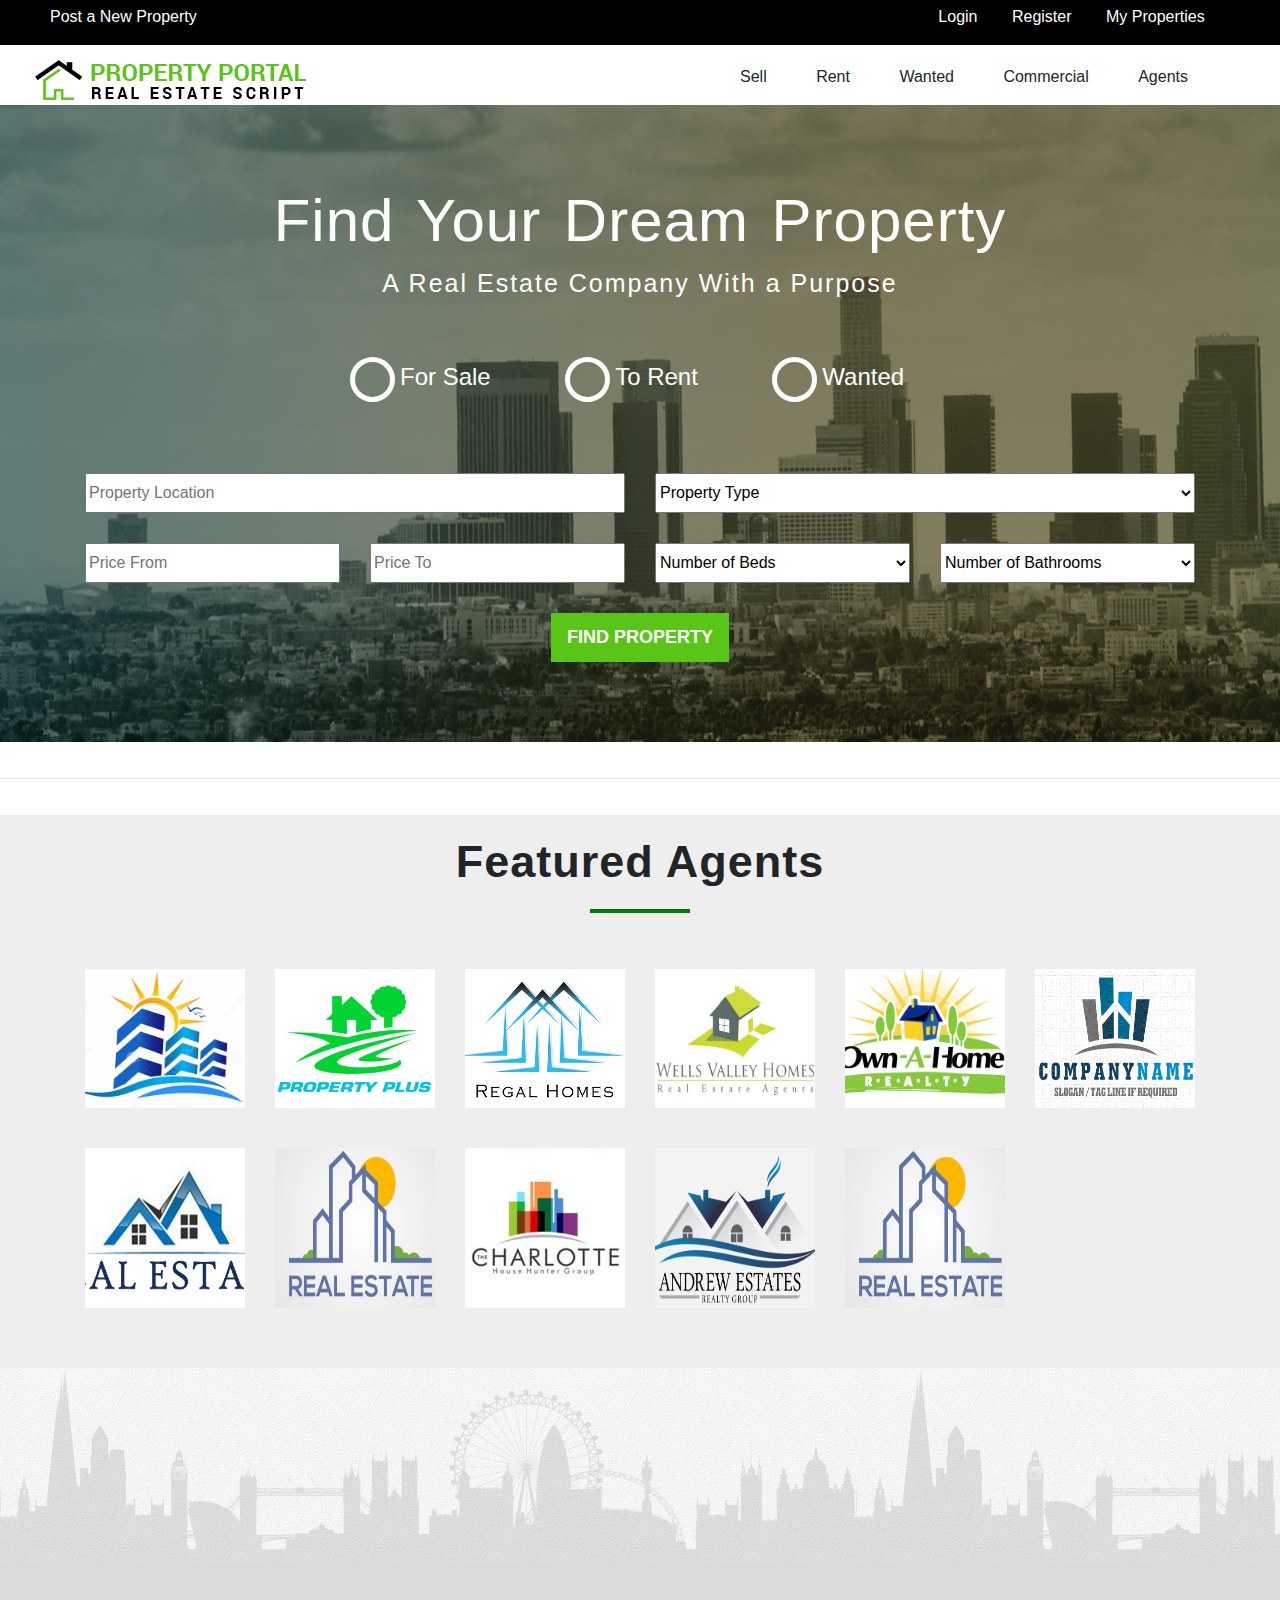
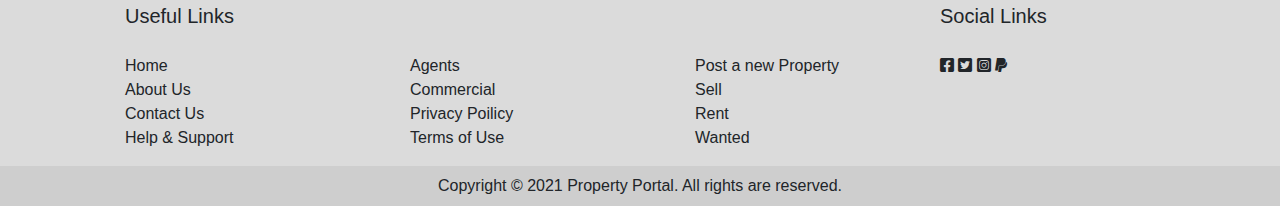
==== commit 9c209c8e: "editing design" ====
--- a/index.html
+++ b/index.html
@@ -76,14 +76,13 @@
                     <input class="first" type="text" placeholder="Property Location">
                 </div>
                 <div class="col-6">
-                   <select class="first" name="property Type" placeholder="Propeerty Type">
-                       <option value="House">Property Type</option>
-                       <option value="House">Flats</option>
-                       <option value="House">Farm House</option>
-                       <option value="House">Residential Plots</option>
-                       <option value="House">Commercial Plots</option>
-                       <option value="House">Shops</option>
-
+                   <select id="ddselect" onchange="hideForms()" name="property Type" placeholder="Propeerty Type">
+                       <option value="null">Property Type</option>
+                       <option value="flats">Flats</option>
+                       <option value="farmhouse">Farm House</option>
+                       <option value="residentialplots">Residential Plots</option>
+                       <option value="commercialplots">Commercial Plots</option>
+                       <option value="shops">Shops</option>
                    </select>
                 </div>
             </div>
@@ -228,14 +227,18 @@
                     <i style="cursor: pointer;" class="fab fa-facebook-square"></i>
                     <i style="cursor: pointer;" class="fab fa-twitter-square"></i>
                     <i style="cursor: pointer;" class="fab fa-instagram-square"></i>
-                    <i style="cursor: pointer;" class="fab fa-paypal"></i>
-                    
-                </div>
-            </div>
-        </div>
-    </div>
+                    <i style="cursor: pointer;" class="fab fa-paypal"></i>   
+                </div>
+            </div>
+        </div>
+    </div>
+    <div class="container-fluid">
+        <div class="row">
+            <div class="col-12" style="text-align: center; background-color: #CECECE; padding: 8px;">Copyright &copy; 2021 Property Portal. All rights are reserved.</div>
+        </div>
+    </div>
+    <script src="script.js"></script>
 </body>
-
 </html>
 
 <!-- <form action="">
--- a/style.css
+++ b/style.css
@@ -105,6 +105,12 @@
     height: 40px;
     outline: 0;
 }
+#ddselect
+{
+    width: 100%;
+    height: 40px;
+    outline: 0;
+}
 .second{
     width: 100%;
     height: 40px;
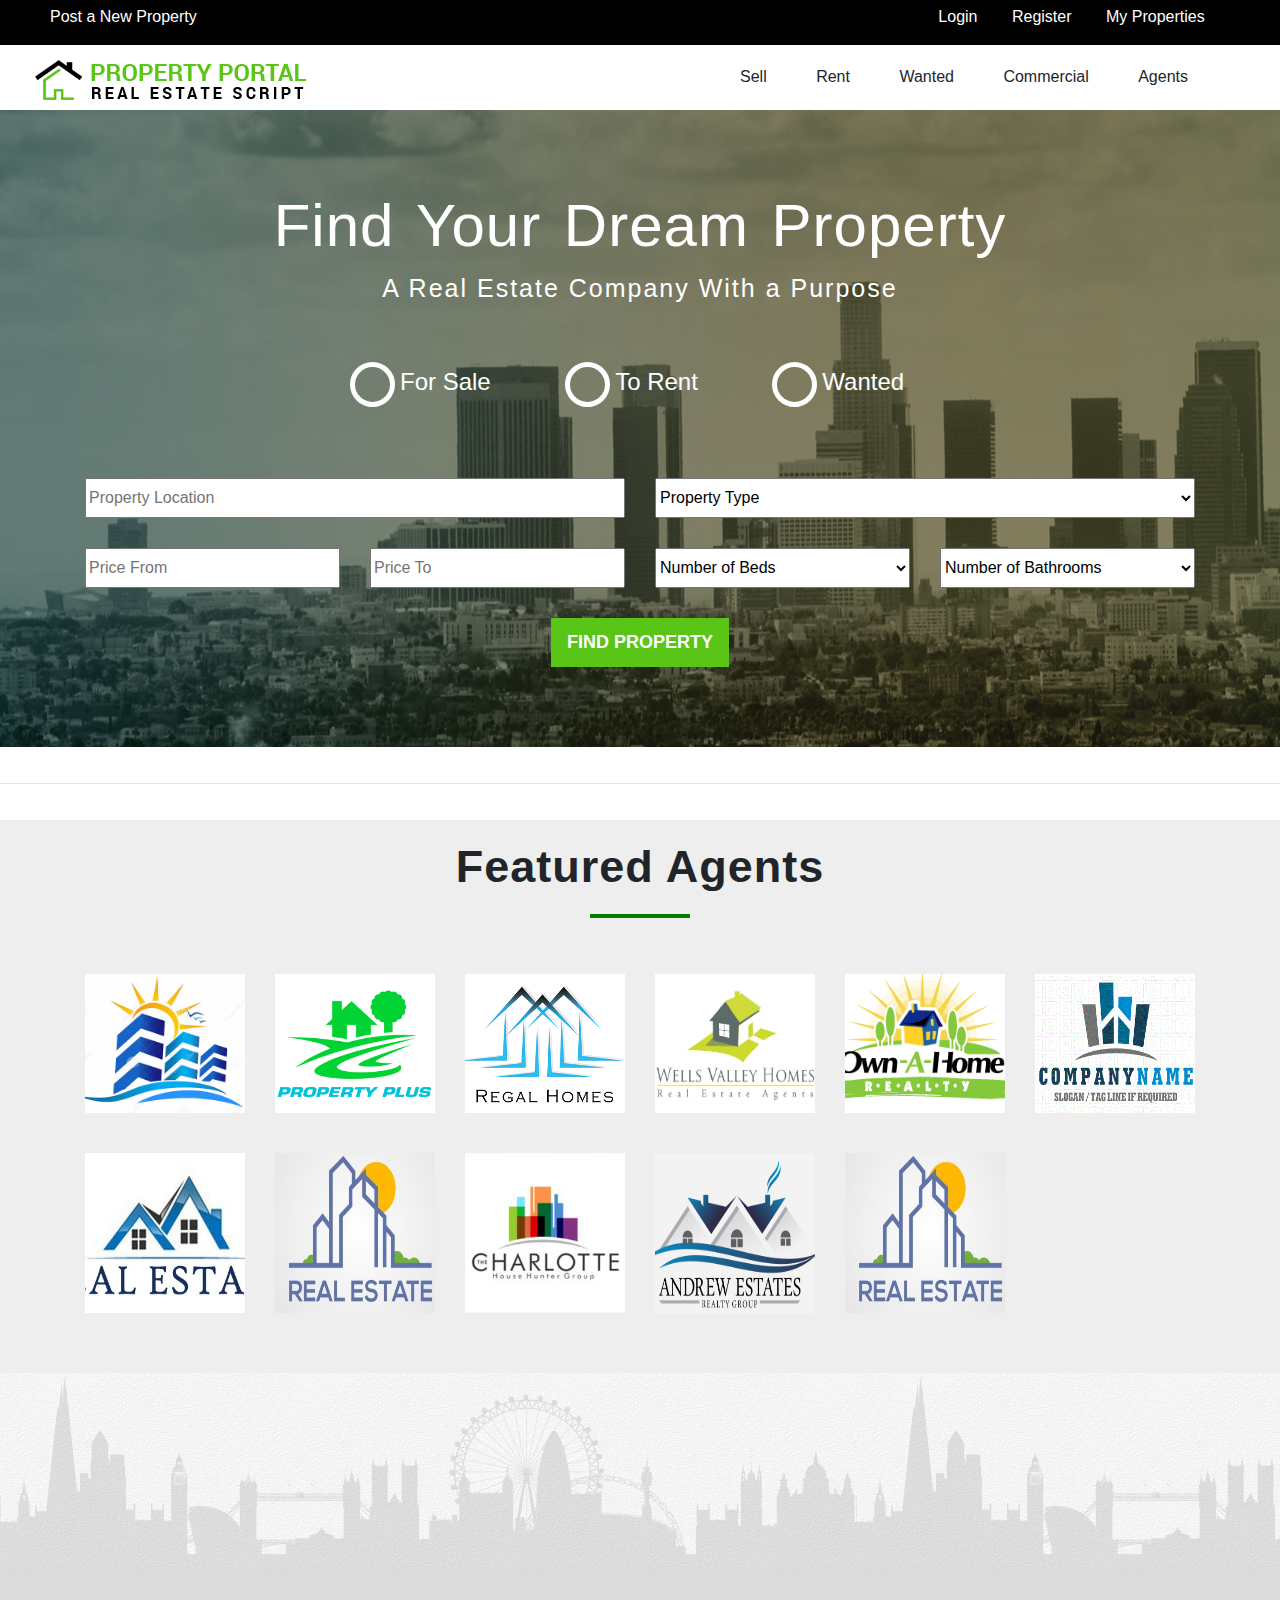
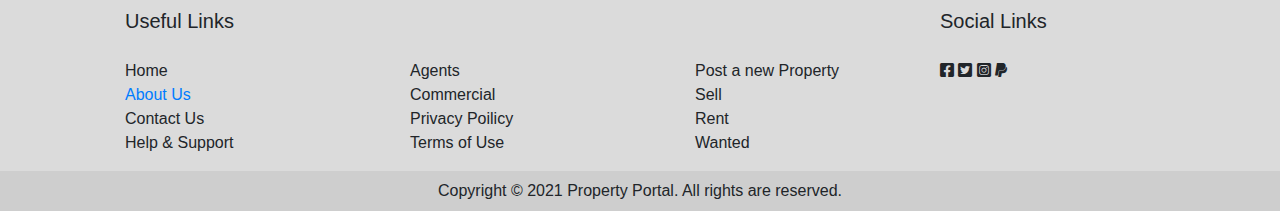
==== commit 20b07edc: "designed about page" ====
--- a/index.html
+++ b/index.html
@@ -26,7 +26,7 @@
                 </ul>
             </div>
         </div>
-        <div class="row" style="margin-bottom:5pxpx;">
+        <div class="row" style="margin-bottom:5px;">
             <div class="col-6" style="padding-top: 15px;">
                 <img id="logo" src="images/logo.png" alt="">
             </div>
@@ -76,7 +76,7 @@
                     <input class="first" type="text" placeholder="Property Location">
                 </div>
                 <div class="col-6">
-                   <select id="ddselect" onchange="hideForms()" name="property Type" placeholder="Propeerty Type">
+                   <select id="ddselect" onchange="f1()" name="property Type" placeholder="Propeerty Type">
                        <option value="null">Property Type</option>
                        <option value="flats">Flats</option>
                        <option value="farmhouse">Farm House</option>
@@ -94,7 +94,7 @@
                     <input class="second"  type="text" placeholder="Price To">
                 </div>
                 <div class="col-3">
-                    <select class="second" name="form">
+                    <select id="hide" class="second" name="form">
                         <option value="0">Number of Beds</option>
                         <option value="1">1</option>
                         <option value="2">2</option>
@@ -103,7 +103,7 @@
                     </select>   
                 </div>
                 <div class="col-3">
-                    <select class="second" name="form">
+                    <select id="hide1" class="second" name="form">
                         <option value="0">Number of Bathrooms</option>
                         <option value="1">1</option>
                         <option value="2">2</option>
@@ -202,7 +202,7 @@
                 <div class="col-3" style="padding-top: 10px;">
                     <ul>
                         <li class="footerList1">Home</li>
-                        <li class="footerList1">About Us</li>
+                        <li class="footerList1"><a href="aboutUs.html">About Us</a></li>
                         <li class="footerList1">Contact Us</li>
                         <li class="footerList1">Help & Support</li>
                     </ul>
--- a/style.css
+++ b/style.css
@@ -13,9 +13,10 @@
 }
 .postlink
 {
-    color: white;
+    color:white;
     padding-left: 35px;
-    align-items: center;
+    margin-top: 0px;
+    margin-bottom: 15px;
 }
 .postlink:hover
 {
@@ -26,6 +27,7 @@
 {
     padding-left: 20px;
     cursor: pointer;
+    padding-bottom: 5px;
 }
 .secondList
 {
@@ -149,3 +151,15 @@
     display: block;
     cursor:pointer
 }
+/* About Page */
+.aboutHeading
+{
+    font-size: 36px;
+    color: #272e68;
+}
+.aboutpara
+{
+    font-size: 14px;
+    line-height: 24px;
+    text-align: justify;
+}